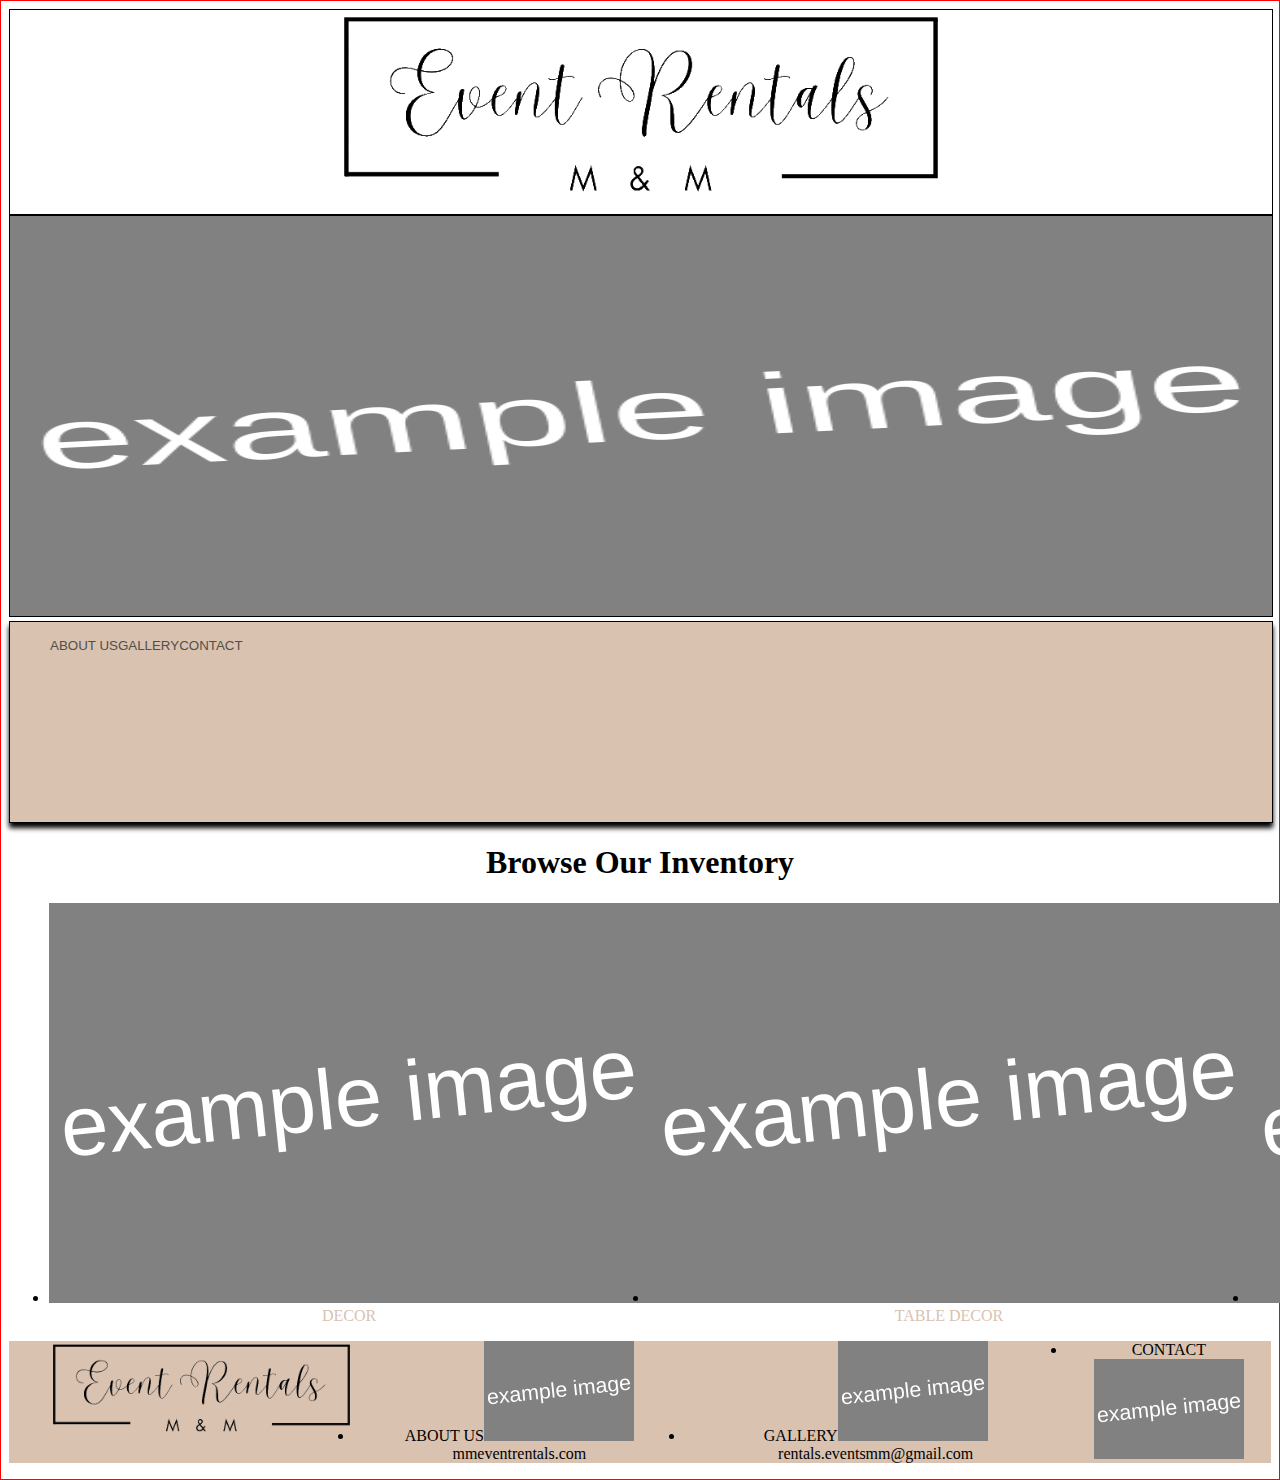
==== index.html @ f5fb56cb "z" ====
<!DOCTYPE html>
<html>
    <head>
        <title>MM Event Rentals</title>
        <link href = "style.css" rel = "stylesheet">
        <script src="jscontrol.js"></script>
        <link rel="icon" href="logo.png" type="image/icon type">
    </head>

    <div id="header1">
        <img src="logo.png">
    </div>
    <div id="header2">
        <img src="example.png">
    </div>
    <div id="header3">
        <ul>
            <button>ABOUT US</button>
            <button>GALLERY</button>
            <button>CONTACT</button>
        </ul>
    </div>

    <body>
        <h1>Browse Our Inventory</h1>
        <ul>
            <li>
                <img src="example.png">
                <label>DECOR</label>
            </li>
            <li>
                <img src="example.png">
                <label>TABLE DECOR</label>
            </li>
            <li>
                <img src="example.png">
                <label>ARCHES</label>
            </li>
            <li>
                <img src="example.png">
                <label>SIGNS & EASELS</label>
            </li>
            <li>
                <img src="example.png">
                <label>TABLES</label>
            </li>
            <li>
                <img src="example.png">
                <label>LINENS</label>
            </li>
        </ul>
    </body>

    <footer>
        <ul>
            <img src="logo.png">
            <li><label>ABOUT US</label><img src="example.png"><label>mmeventrentals.com</label></li>
            <li><label>GALLERY</label><img src="example.png"><label>rentals.eventsmm@gmail.com</label></li>
            <li><label>CONTACT</label><img src="example.png"></li>
        </ul>
    </footer>
</html>
---- style.css ----
html {
    padding: 0;
    margin: 0;
    border: 1px solid red;
    text-align: center;
}
#header1 {
    width: 100%;
    background-color: white;
    border: 1px solid black;
}
#header1 img {
    width: auto;
    height: 200px;
}
#header2 img {
    width: 100%;
    height: 400px;
    border: 1px solid black;
}
#header3 {
    background-color: #d9c2b0;
    color: #514f49;
    box-shadow: 0px 5px 5px black;
    height: 200px;
    width: 100%;
    border: 1px solid black;
}
#header3 button {
    background-color: transparent;
    border: 0px;
    color: #514f49;
    padding: 0;
    margin: 0;
}
body ul {
    display: flex;
}
body ul li label {
    color: #d9c2b0;
}
footer {
    color: black;
    background-color: #d9c2b0;
    padding: 0;
    margin: 0;
}
footer ul img {
    width: auto;
    height: 100px;
}
footer ul li label {
    color: black;
}
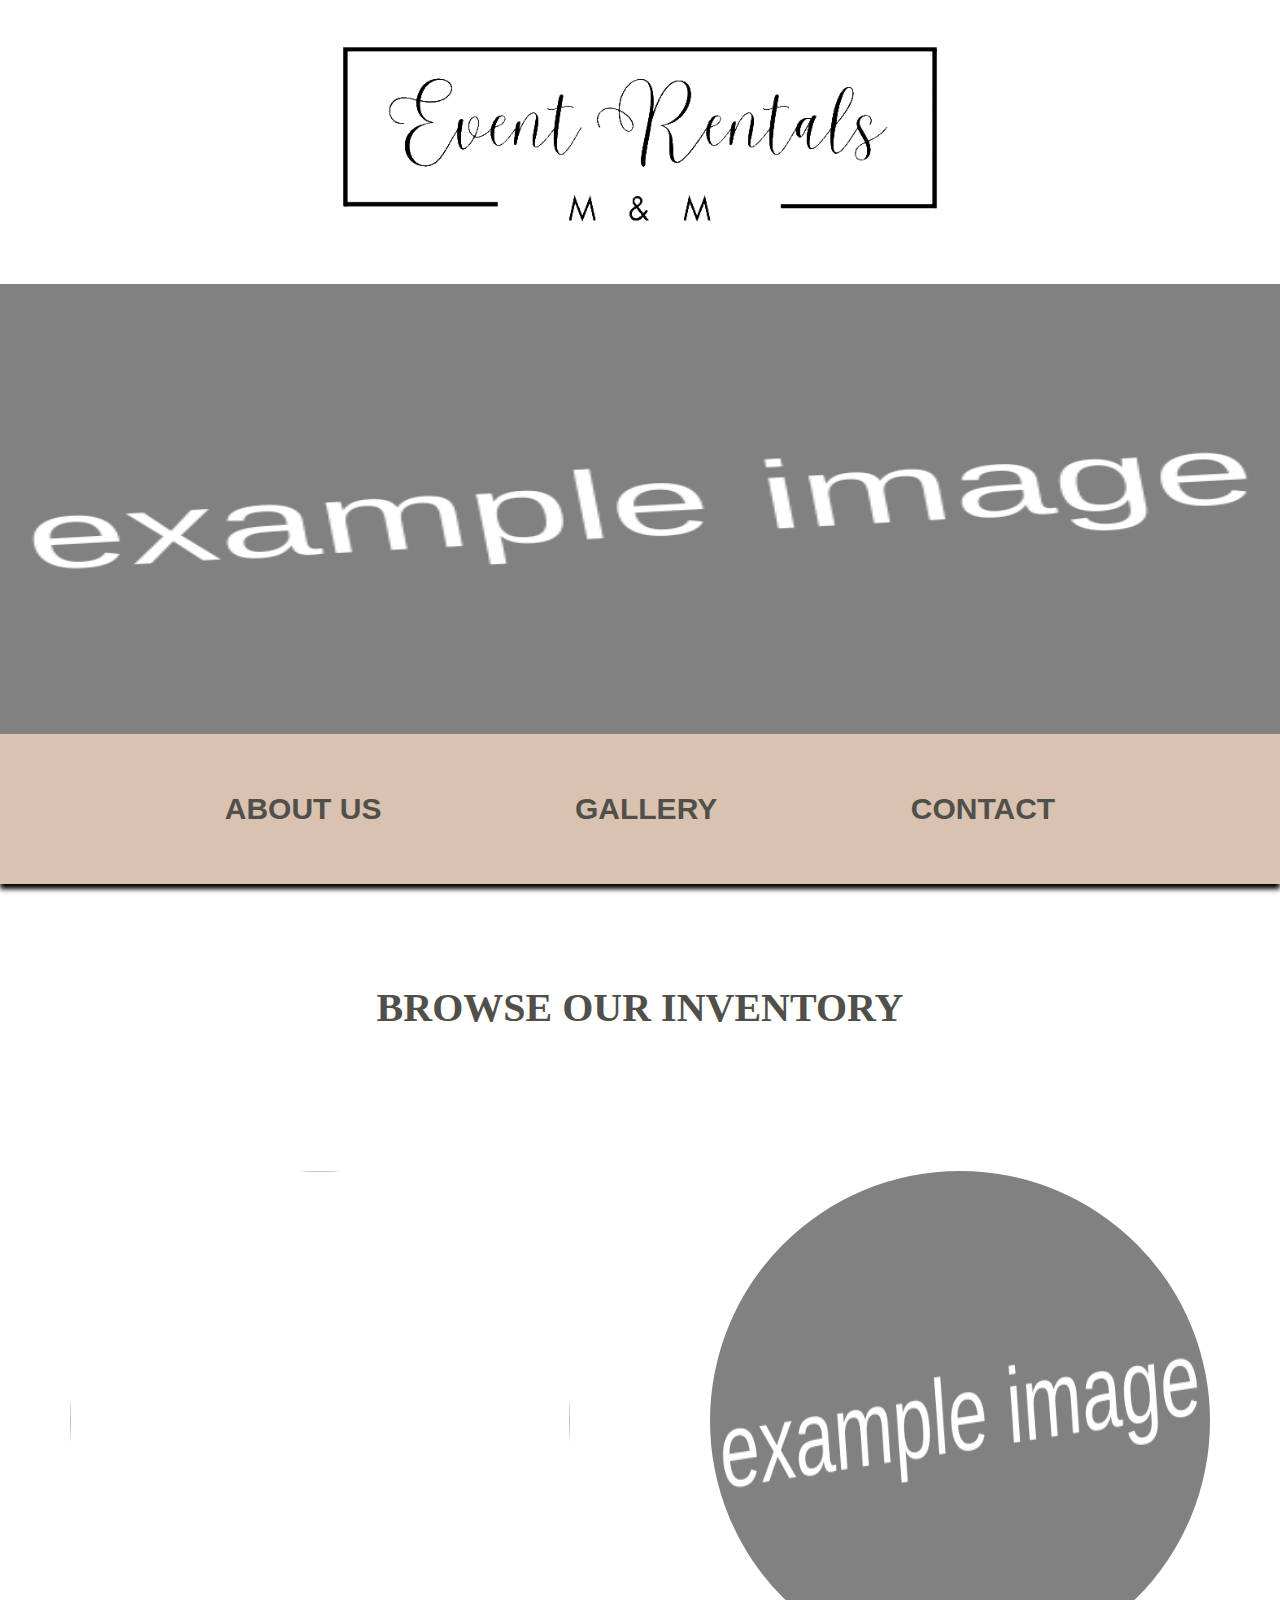
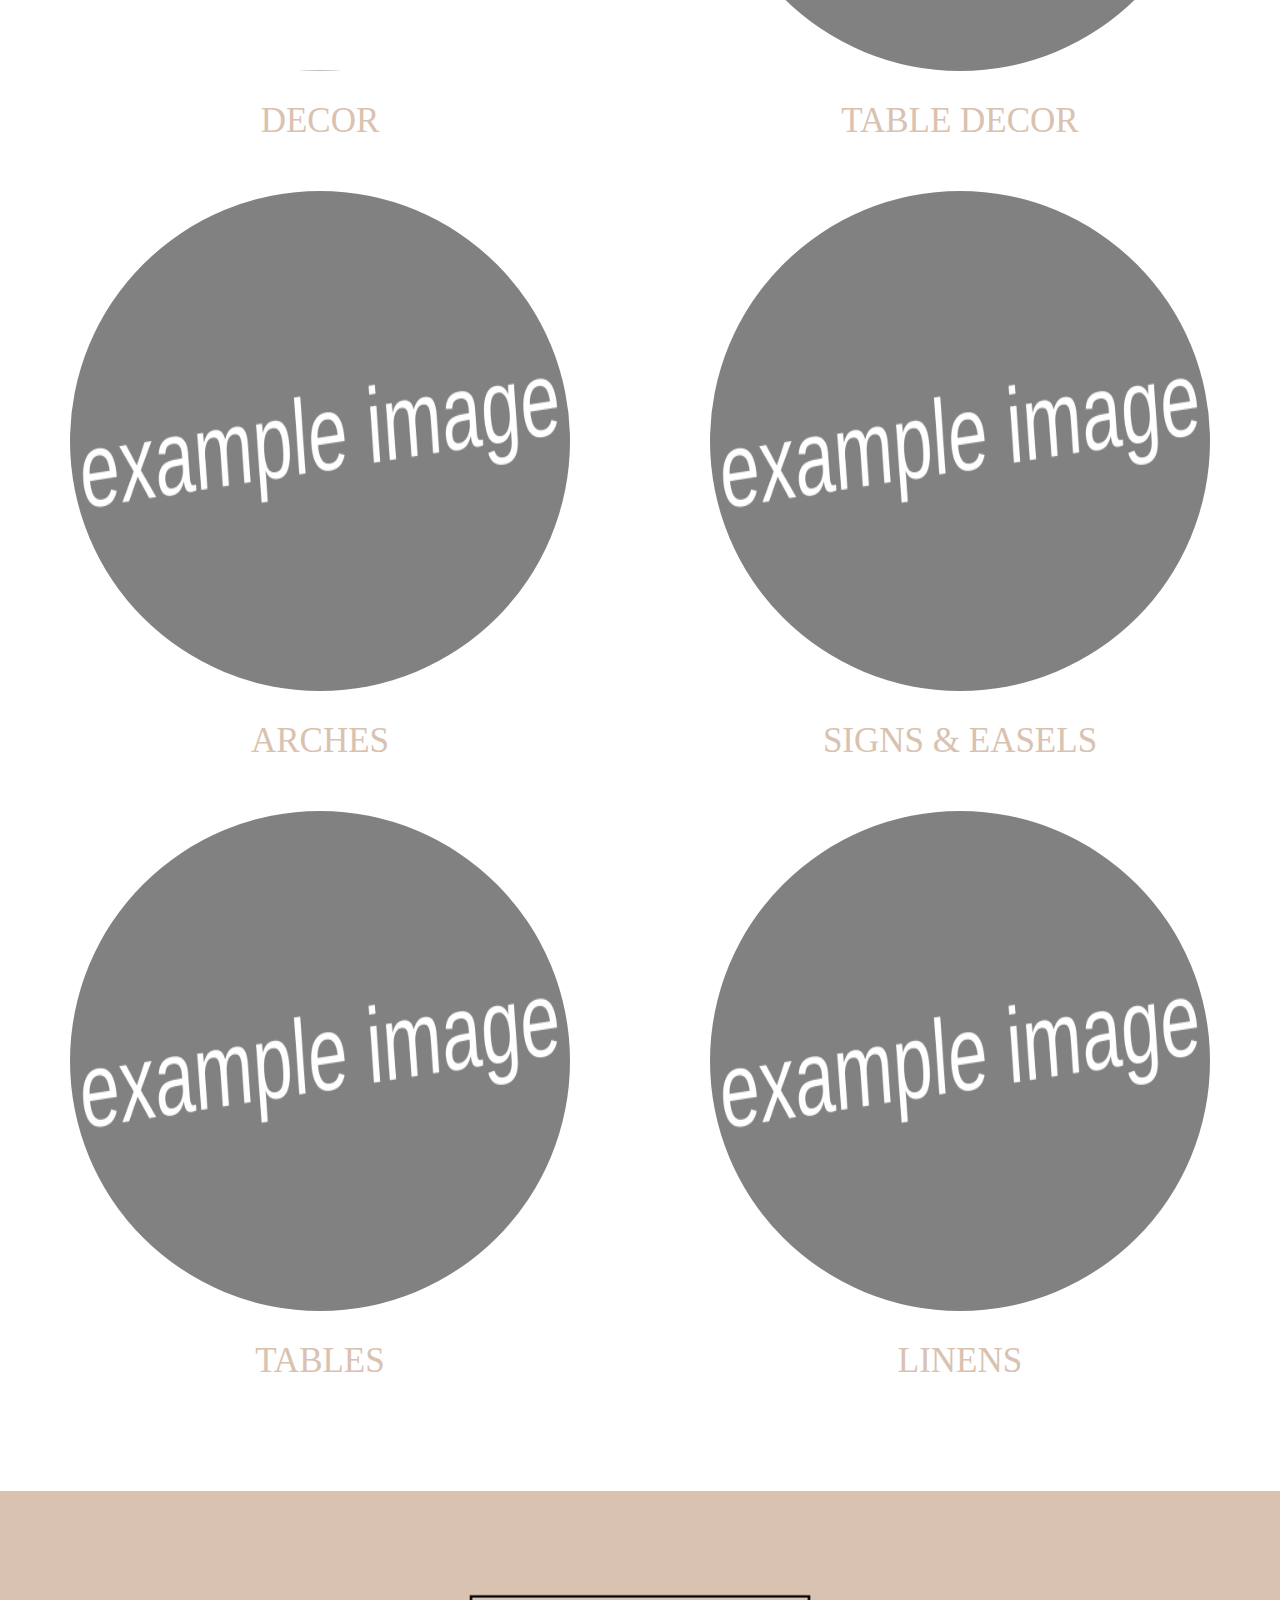
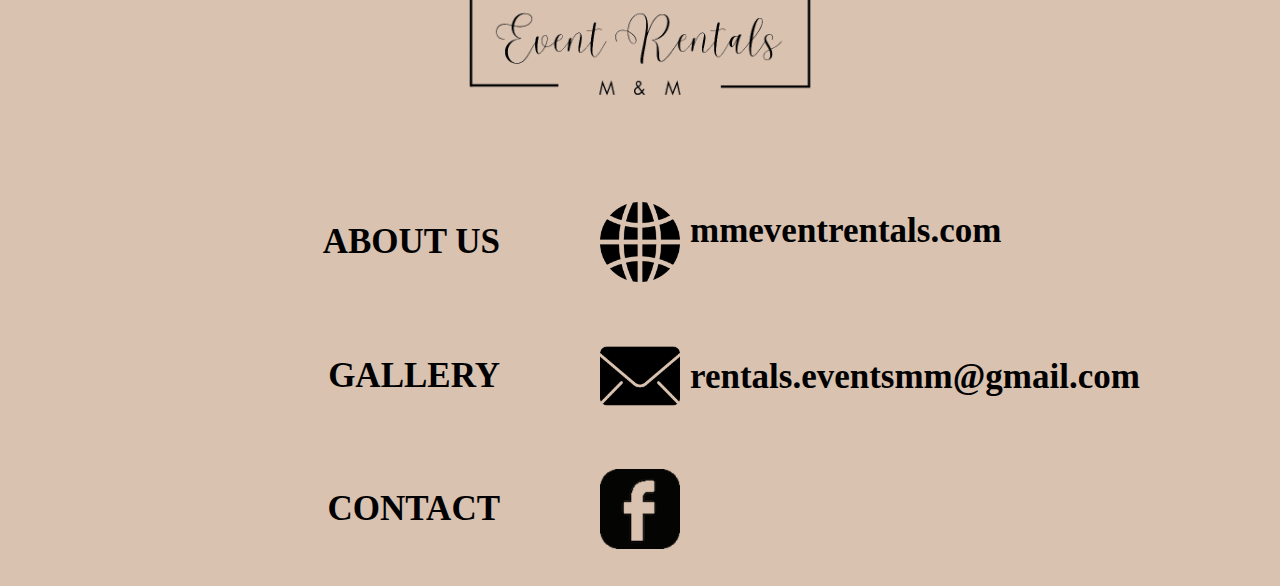
==== commit 05e0b681: "zz" ====
--- a/index.html
+++ b/index.html
@@ -22,10 +22,10 @@
     </div>
 
     <body>
-        <h1>Browse Our Inventory</h1>
+        <h1>BROWSE OUR INVENTORY</h1>
         <ul>
             <li>
-                <img src="example.png">
+                <img src="img1.png">
                 <label>DECOR</label>
             </li>
             <li>
@@ -54,9 +54,11 @@
     <footer>
         <ul>
             <img src="logo.png">
-            <li><label>ABOUT US</label><img src="example.png"><label>mmeventrentals.com</label></li>
-            <li><label>GALLERY</label><img src="example.png"><label>rentals.eventsmm@gmail.com</label></li>
-            <li><label>CONTACT</label><img src="example.png"></li>
+            <ul>
+                <li id="fli1"><label>ABOUT US</label><label>GALLERY</label><label>CONTACT</label></li>
+                <li id="fli2"><img src="webimage.png"><img src="emailimage.png"><img src="FBimage.png"></li>
+                <li id="fli3"><label>mmeventrentals.com</label><label>rentals.eventsmm@gmail.com</label><label></label></li>
+            </ul>
         </ul>
     </footer>
 </html>--- a/style.css
+++ b/style.css
@@ -1,43 +1,111 @@
+* {
+    margin: 0;
+    padding: 0;
+    cursor: default;
+    user-select: none;
+    -webkit-user-drag: none;
+}
 html {
     padding: 0;
     margin: 0;
-    border: 1px solid red;
     text-align: center;
+}
+h1 {
+    font-size: 40px;
 }
 #header1 {
     width: 100%;
     background-color: white;
-    border: 1px solid black;
 }
 #header1 img {
     width: auto;
     height: 200px;
+    cursor: pointer;
+    margin-top: 40px;
+    margin-bottom: 40px;
+}
+#header2 {
+    width: 100%;
+    height: 450px;
 }
 #header2 img {
     width: 100%;
-    height: 400px;
-    border: 1px solid black;
+    height: 100%;
 }
 #header3 {
     background-color: #d9c2b0;
     color: #514f49;
     box-shadow: 0px 5px 5px black;
-    height: 200px;
+    height: 150px;
     width: 100%;
-    border: 1px solid black;
+}
+#header3 ul {
+    display: flex;
+    margin: auto;
+    width: 80%;
+    height: 100%;
 }
 #header3 button {
     background-color: transparent;
     border: 0px;
     color: #514f49;
-    padding: 0;
-    margin: 0;
+    padding: 10px;
+    margin: auto;
+    vertical-align: middle;
+    width: auto;
+    height: auto;
+    font-size: 30px;
+    font-weight: bold;
+}
+#header3 button:hover {
+    cursor: pointer;
+}
+body h1 {
+    margin-top: 100px;
+    margin-bottom: 100px;
+    margin-left: auto;
+    margin-right: auto;
+    color: #514f49;
 }
 body ul {
+    display: grid;
+    grid-template-columns: repeat(2, 1fr);
+    margin-top: 10px;
+    margin-bottom: 100px;
+}
+body ul li {
     display: flex;
+    flex-direction: column;
+    margin-top: 10px;
+    margin-bottom: 10px;
+    margin-left: auto;
+    margin-right: auto;
+    width: 500px;
+    height: 600px;
+    user-select: none;
+    -webkit-user-drag: none;
+}
+body ul li:hover {
+    cursor: pointer;
+}
+body ul li img {
+    width: 500px;
+    height: 500px;
+    margin: auto;
+    user-select: none;
+    -webkit-user-drag: none;
+    border-radius: 100%;
+}
+body ul li img:hover {
+    cursor: pointer;
 }
 body ul li label {
     color: #d9c2b0;
+    font-size: 35px;
+    user-select: none;
+}
+body ul li label:hover {
+    cursor: pointer;
 }
 footer {
     color: black;
@@ -45,10 +113,71 @@
     padding: 0;
     margin: 0;
 }
+footer ul {
+    display: flex;
+    flex-direction: column;
+    margin-bottom: 0;
+}
+footer ul ul {
+    display: flex;
+    flex-direction: row;
+    width: auto;
+    margin-left: auto;
+    margin-right: auto;
+}
 footer ul img {
-    width: auto;
-    height: 100px;
+    width: 350px;
+    height: auto;
+    margin: auto;
+    margin-top: 100px;
+    margin-bottom: 50px;
+}
+footer ul img:hover {
+    cursor: pointer;
+}
+footer ul li {
+    display: flex;
+    flex-direction: column;
+    width: 30%;
+    margin-left: 0;
+    margin-right: 0;
+    height: 400px;
+    margin-top: 10px;
+    margin-bottom: 10px;
+}
+footer ul li:hover {
+    cursor: default;
+}
+footer ul li img {
+    width: 80px;
+    height: 80px;
+    border-radius: 0;
+}
+footer ul li img:hover {
+    cursor: default;
 }
 footer ul li label {
     color: black;
+    font-size: 35px;
+    font-weight: bold;
+    margin: auto;
+}
+footer ul li label:hover {
+    cursor: default;
+}
+#fli2 {
+    width: auto;
+}
+#fli1 {
+    width: 500px;
+}
+#fli1 label {
+    margin-right: 100px;
+}
+#fli3 {
+    width: 500px;
+}
+#fli3 label {
+    margin-left: 10px;
+    margin-top: 35px;
 }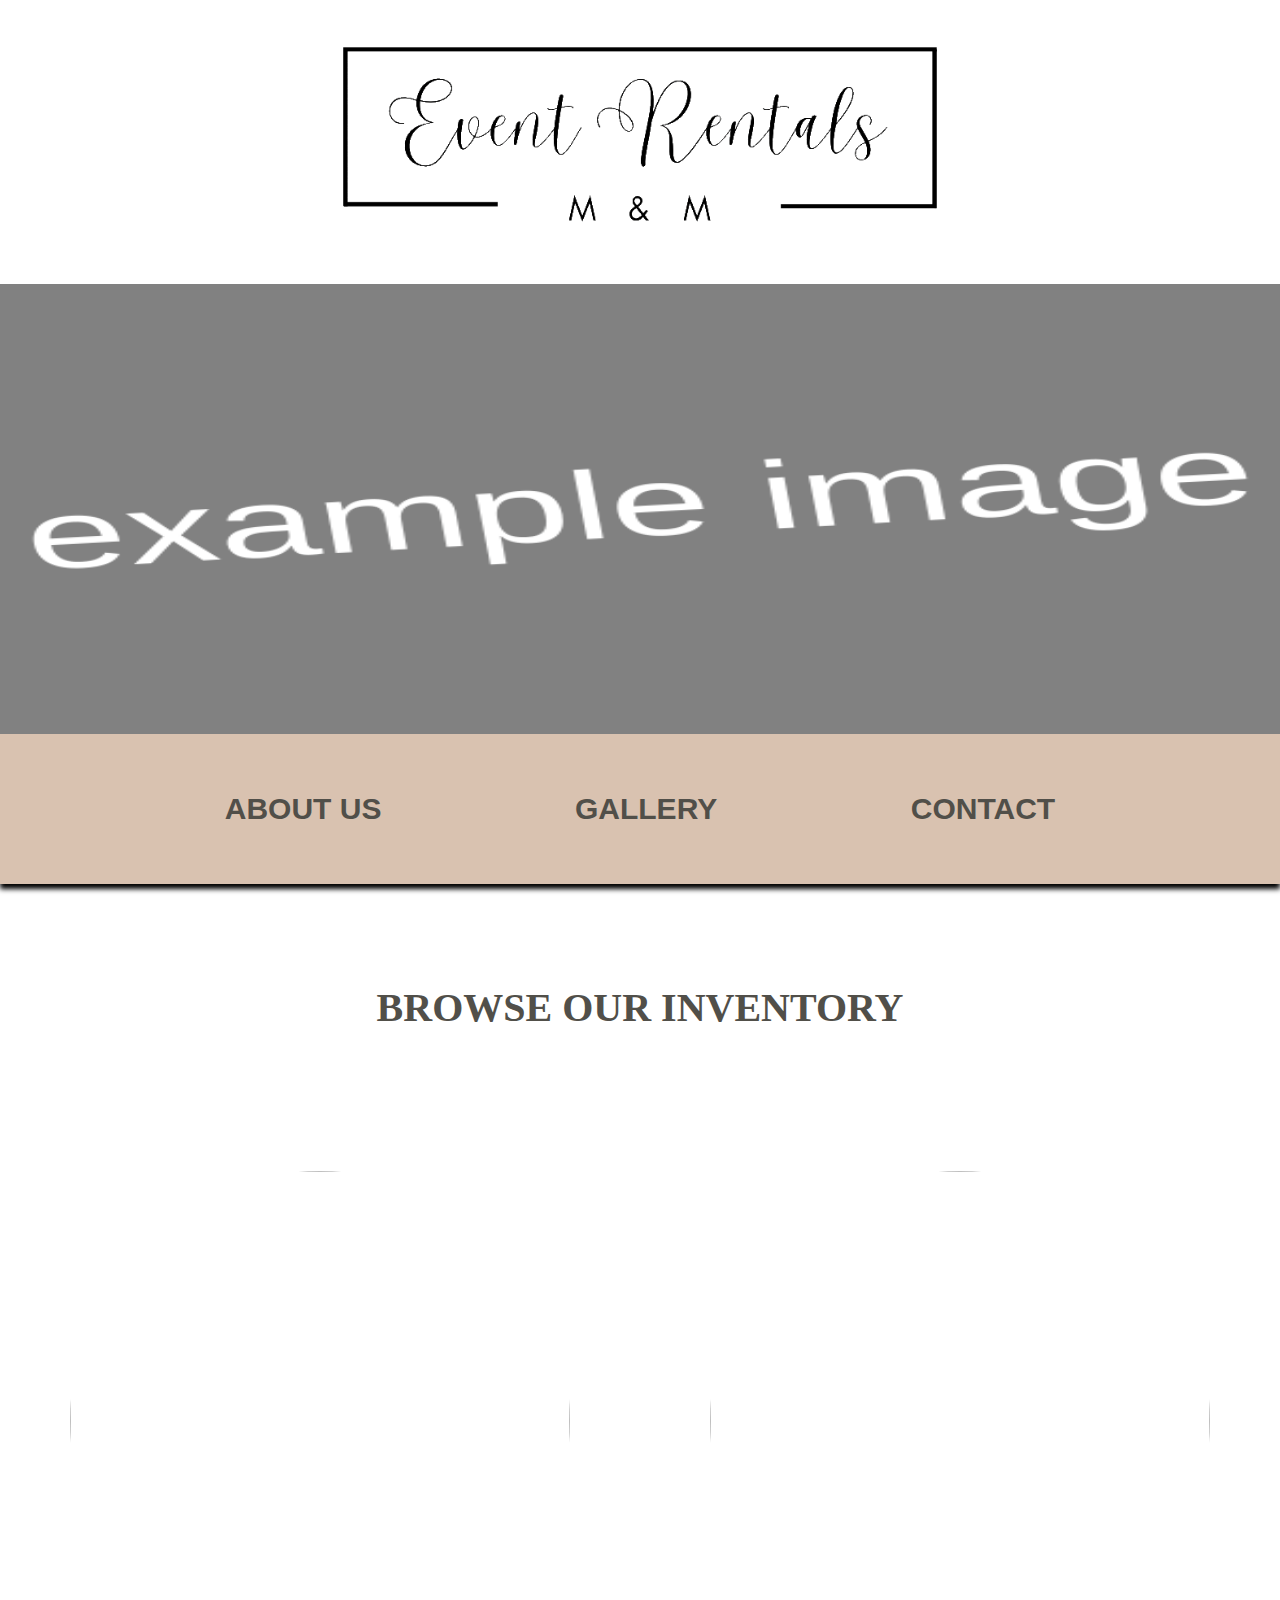
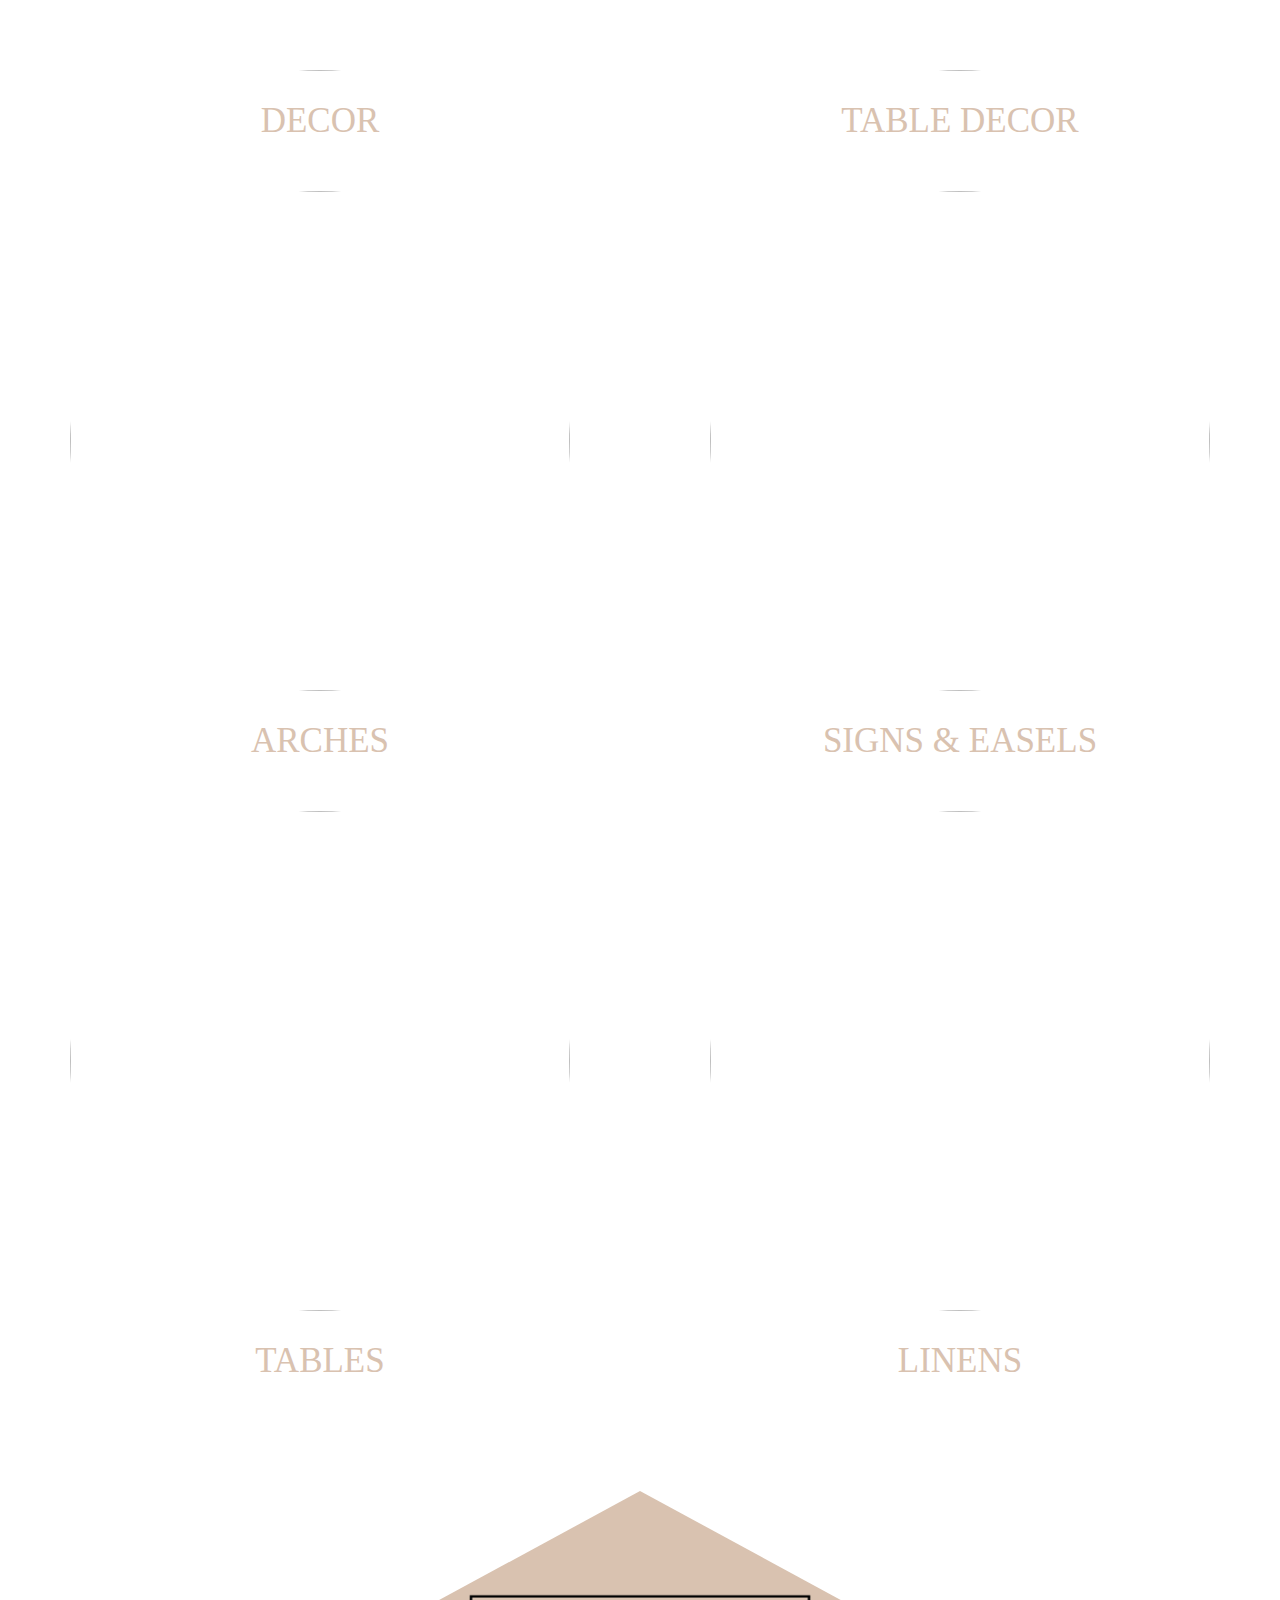
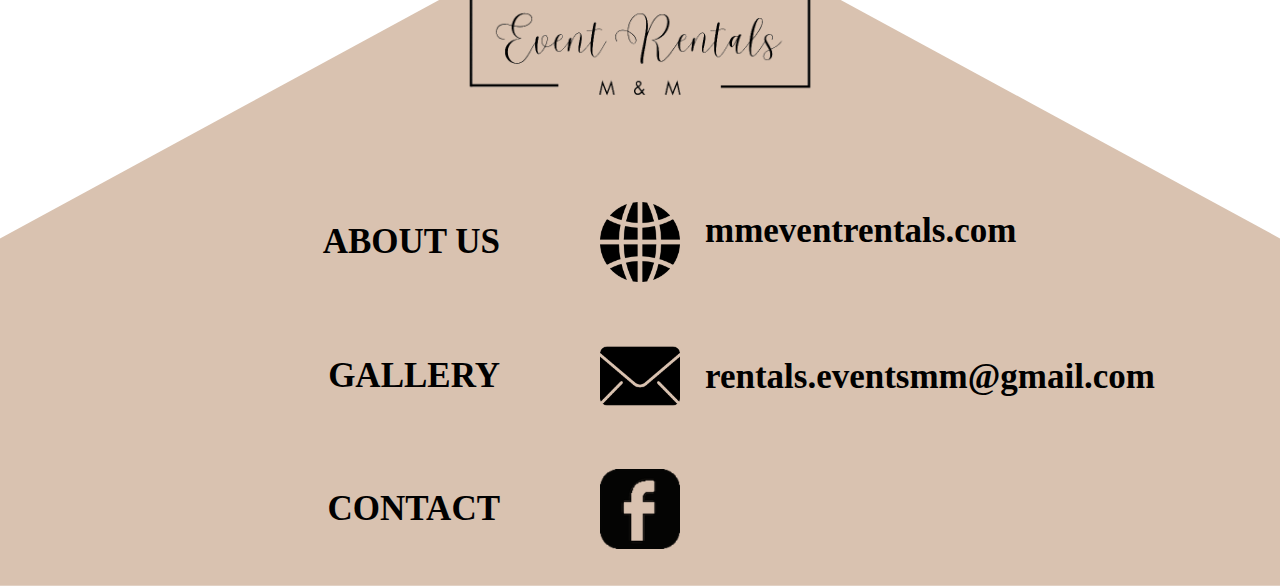
==== commit 51fe50b5: "z" ====
--- a/index.html
+++ b/index.html
@@ -25,27 +25,27 @@
         <h1>BROWSE OUR INVENTORY</h1>
         <ul>
             <li>
-                <img src="img1.png">
+                <img src="decor.png">
                 <label>DECOR</label>
             </li>
             <li>
-                <img src="example.png">
+                <img src="table.png">
                 <label>TABLE DECOR</label>
             </li>
             <li>
-                <img src="example.png">
+                <img src="arches.png">
                 <label>ARCHES</label>
             </li>
             <li>
-                <img src="example.png">
+                <img src="signs.png">
                 <label>SIGNS & EASELS</label>
             </li>
             <li>
-                <img src="example.png">
+                <img src="tables.png">
                 <label>TABLES</label>
             </li>
             <li>
-                <img src="example.png">
+                <img src="linens.png">
                 <label>LINENS</label>
             </li>
         </ul>
--- a/style.css
+++ b/style.css
@@ -112,6 +112,7 @@
     background-color: #d9c2b0;
     padding: 0;
     margin: 0;
+    clip-path: polygon(50% 0%, 0% 50%, 0% 100%, 100% 100%, 100% 50%);
 }
 footer ul {
     display: flex;
@@ -178,6 +179,6 @@
     width: 500px;
 }
 #fli3 label {
-    margin-left: 10px;
+    margin-left: 25px;
     margin-top: 35px;
 }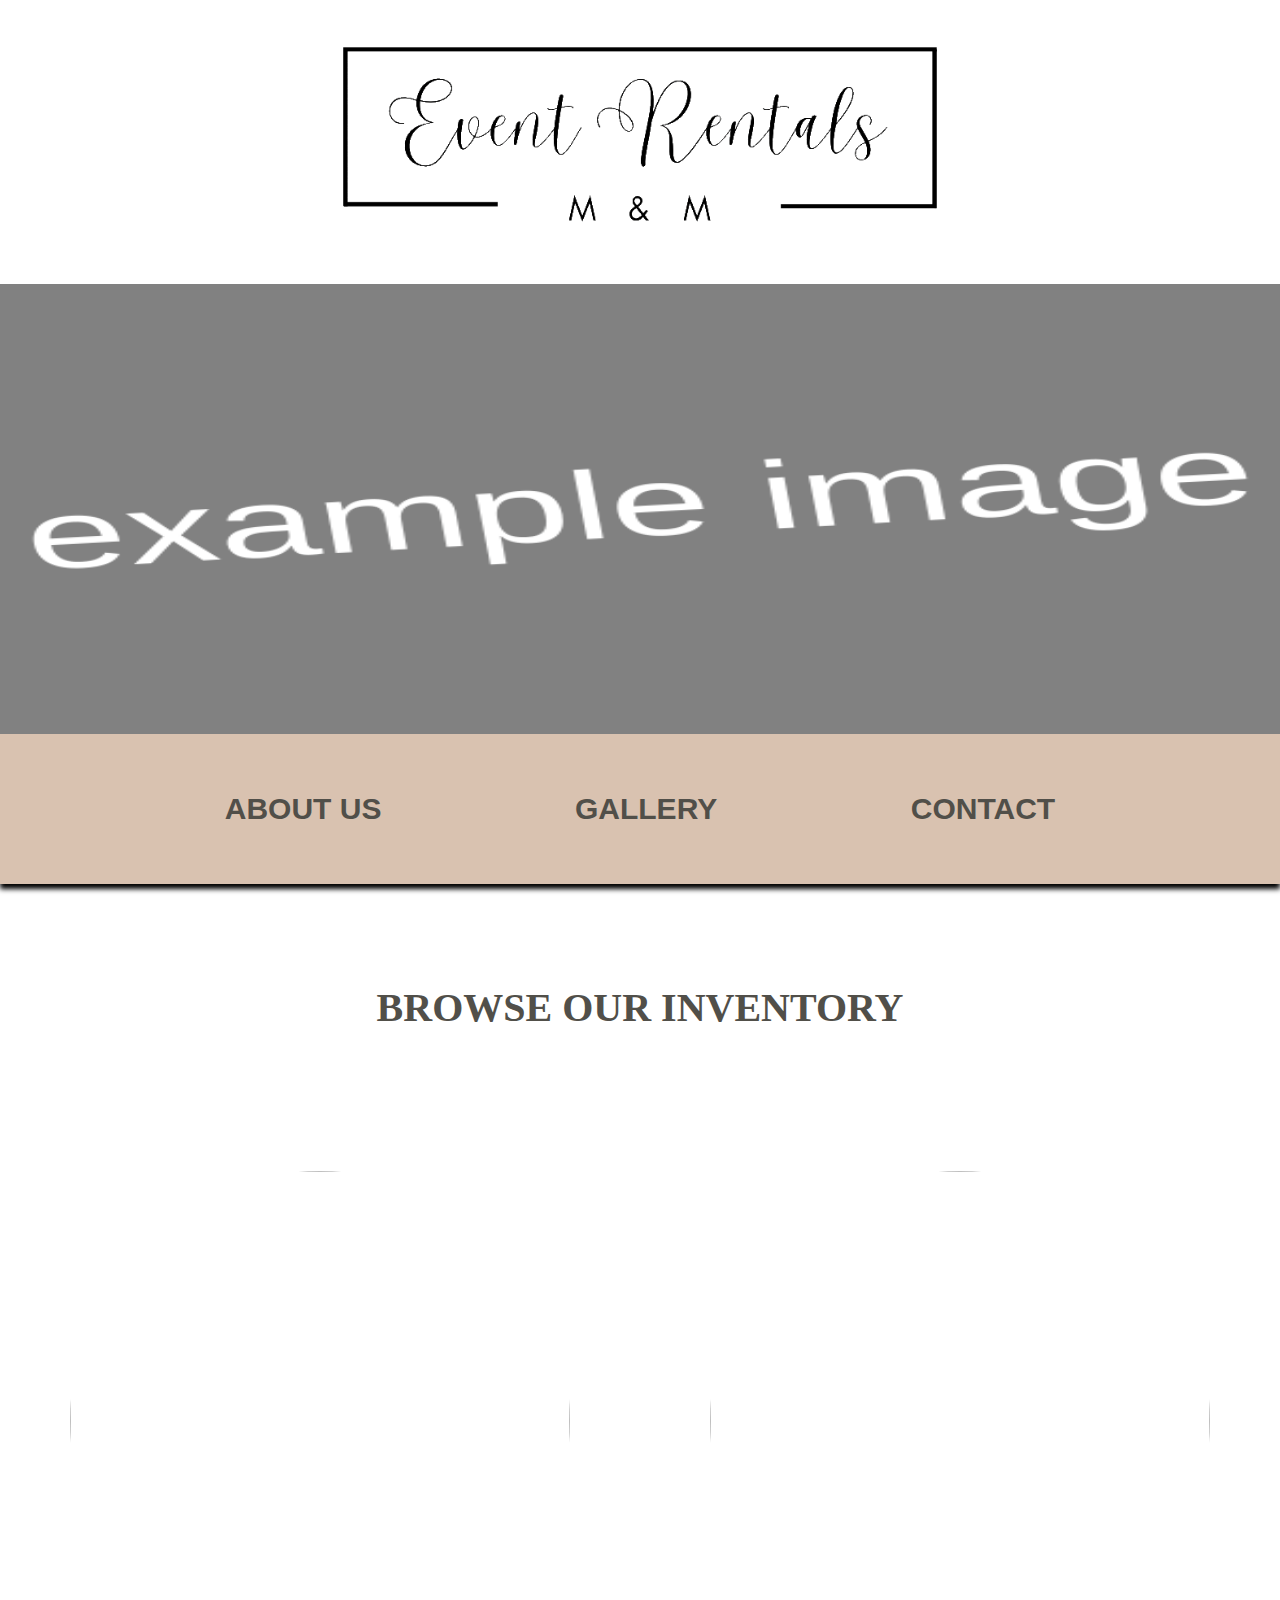
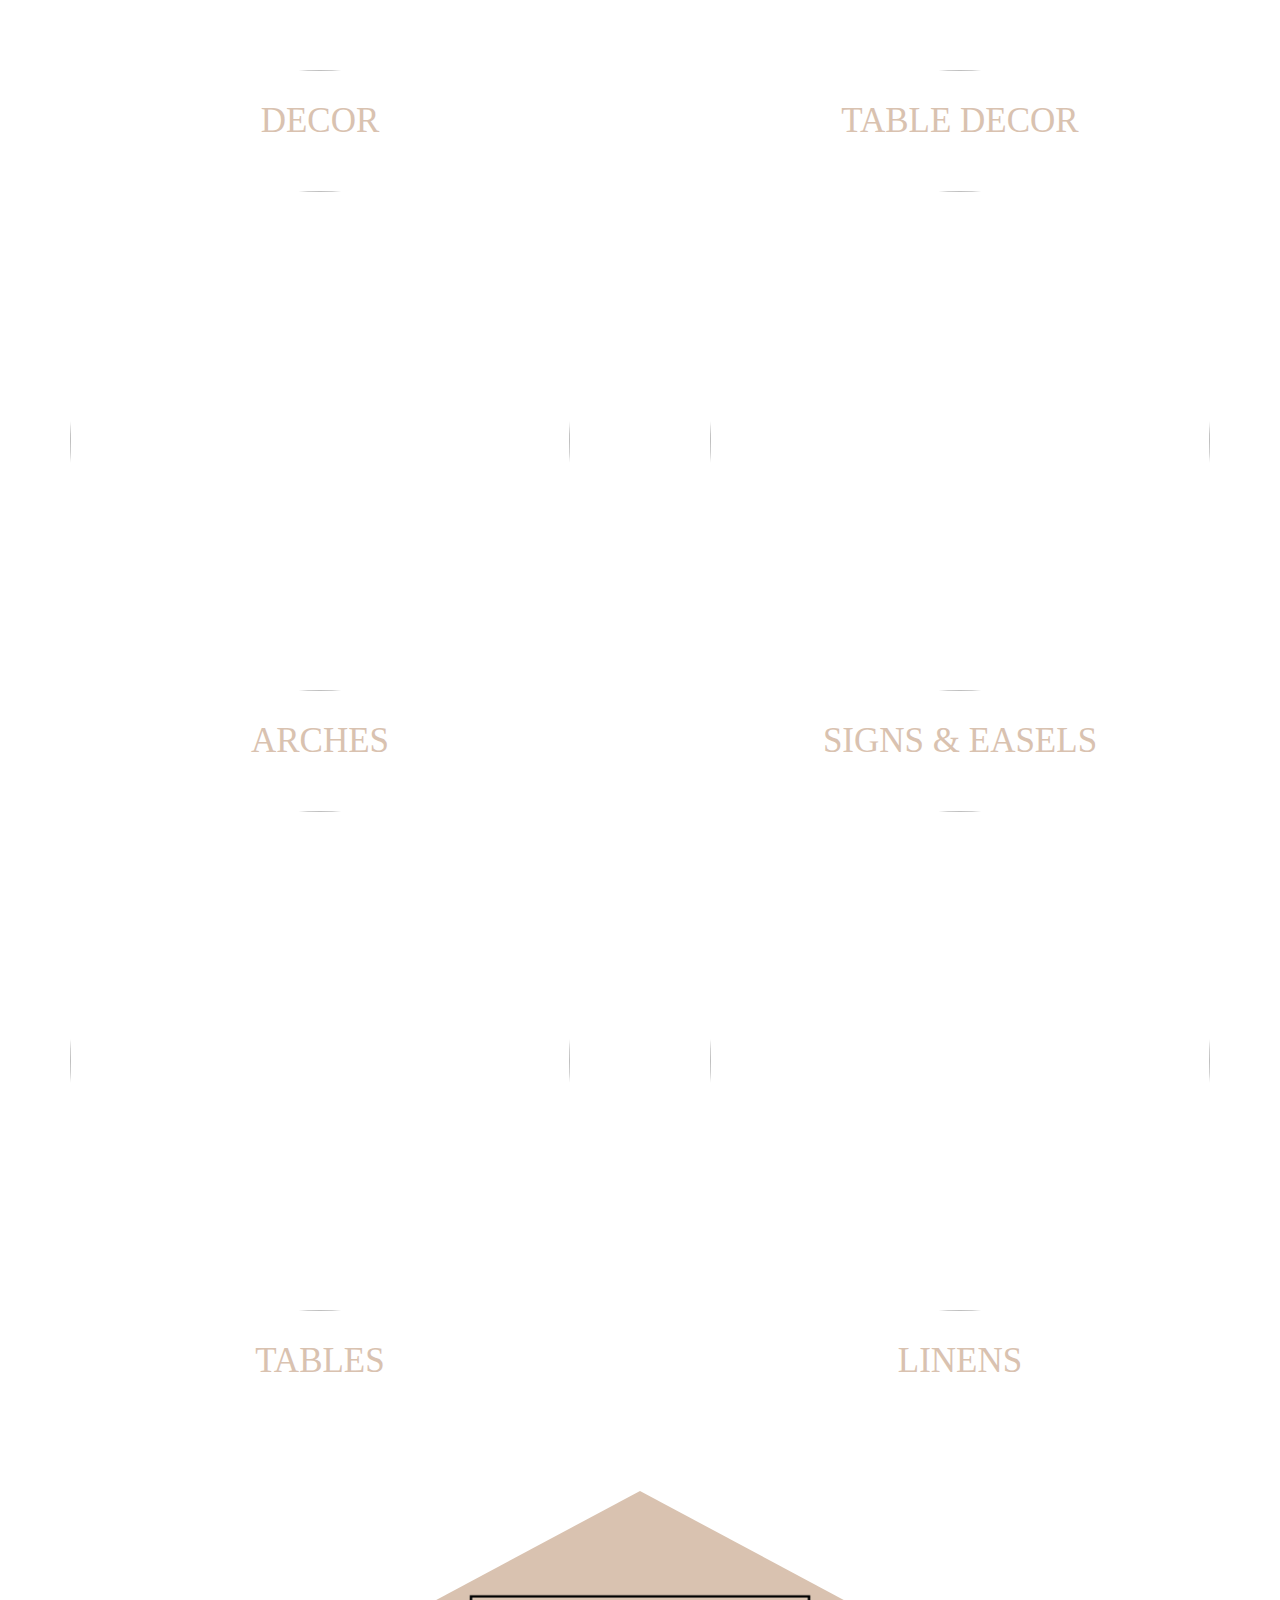
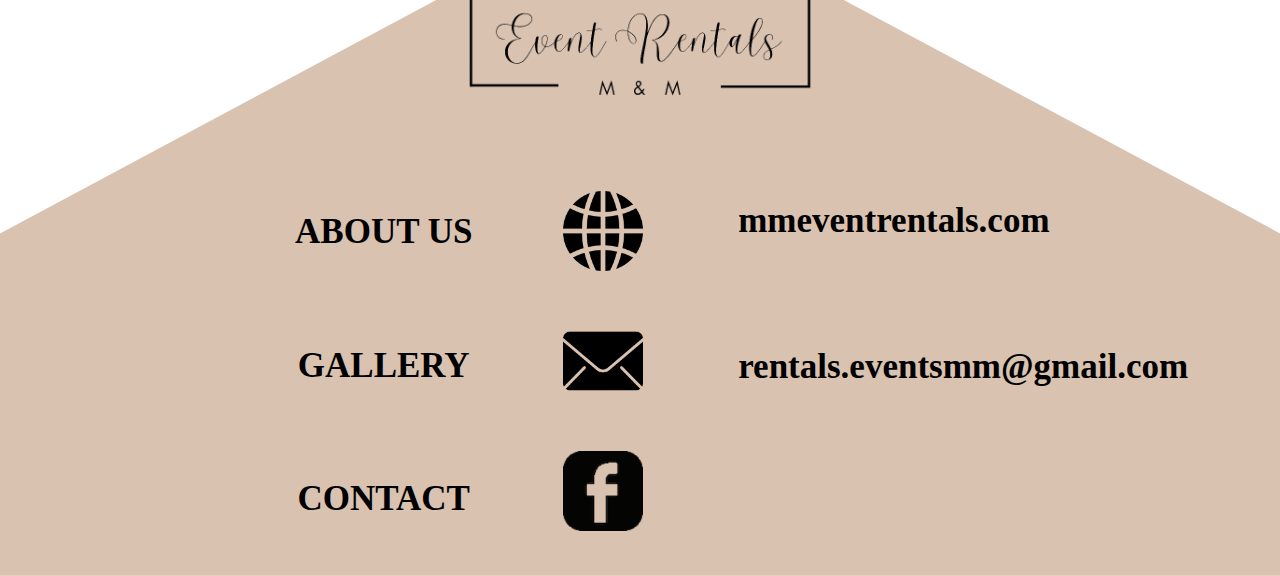
==== commit e8217473: "z" ====
--- a/index.html
+++ b/index.html
@@ -21,7 +21,7 @@
         </ul>
     </div>
 
-    <body>
+    <div id="indexbody">
         <h1>BROWSE OUR INVENTORY</h1>
         <ul>
             <li>
@@ -49,9 +49,9 @@
                 <label>LINENS</label>
             </li>
         </ul>
-    </body>
+    </div>
 
-    <footer>
+    <div id="footer">
         <ul>
             <img src="logo.png">
             <ul>
@@ -60,5 +60,5 @@
                 <li id="fli3"><label>mmeventrentals.com</label><label>rentals.eventsmm@gmail.com</label><label></label></li>
             </ul>
         </ul>
-    </footer>
+    </div>
 </html>--- a/style.css
+++ b/style.css
@@ -60,20 +60,33 @@
 #header3 button:hover {
     cursor: pointer;
 }
-body h1 {
+#indexbody h1 {
     margin-top: 100px;
     margin-bottom: 100px;
     margin-left: auto;
     margin-right: auto;
     color: #514f49;
 }
-body ul {
+#indexbody ul {
     display: grid;
     grid-template-columns: repeat(2, 1fr);
     margin-top: 10px;
     margin-bottom: 100px;
 }
-body ul li {
+#decor ul {
+    display: flex;
+    border: 1px solid black;
+}
+#decor ul li {
+    width: 300px;
+    height: 400px;
+    border: 1px solid black;
+}
+#decor ul li img {
+    width: 300px;
+    height: 300px;
+}
+#indexbody ul li {
     display: flex;
     flex-direction: column;
     margin-top: 10px;
@@ -85,10 +98,10 @@
     user-select: none;
     -webkit-user-drag: none;
 }
-body ul li:hover {
-    cursor: pointer;
-}
-body ul li img {
+#indexbody ul li:hover {
+    cursor: pointer;
+}
+#indexbody ul li img {
     width: 500px;
     height: 500px;
     margin: auto;
@@ -96,47 +109,47 @@
     -webkit-user-drag: none;
     border-radius: 100%;
 }
-body ul li img:hover {
-    cursor: pointer;
-}
-body ul li label {
+#indexbody ul li img:hover {
+    cursor: pointer;
+}
+#indexbody ul li label {
     color: #d9c2b0;
     font-size: 35px;
     user-select: none;
 }
-body ul li label:hover {
-    cursor: pointer;
-}
-footer {
+#indexbody ul li label:hover {
+    cursor: pointer;
+}
+#footer {
     color: black;
     background-color: #d9c2b0;
     padding: 0;
     margin: 0;
     clip-path: polygon(50% 0%, 0% 50%, 0% 100%, 100% 100%, 100% 50%);
 }
-footer ul {
+#footer ul {
     display: flex;
     flex-direction: column;
     margin-bottom: 0;
 }
-footer ul ul {
+#footer ul ul {
     display: flex;
     flex-direction: row;
     width: auto;
     margin-left: auto;
     margin-right: auto;
 }
-footer ul img {
+#footer ul img {
     width: 350px;
     height: auto;
     margin: auto;
     margin-top: 100px;
     margin-bottom: 50px;
 }
-footer ul img:hover {
-    cursor: pointer;
-}
-footer ul li {
+#footer ul img:hover {
+    cursor: pointer;
+}
+#footer ul li {
     display: flex;
     flex-direction: column;
     width: 30%;
@@ -146,24 +159,25 @@
     margin-top: 10px;
     margin-bottom: 10px;
 }
-footer ul li:hover {
-    cursor: default;
-}
-footer ul li img {
+#footer ul li:hover {
+    cursor: default;
+}
+#footer ul ul li img {
     width: 80px;
     height: 80px;
     border-radius: 0;
-}
-footer ul li img:hover {
-    cursor: default;
-}
-footer ul li label {
+    margin-top: 25px;
+    margin-bottom: 25px;
+}
+#footer ul li img:hover {
+    cursor: default;
+}
+#footer ul li label {
     color: black;
     font-size: 35px;
     font-weight: bold;
-    margin: auto;
-}
-footer ul li label:hover {
+}
+#footer ul li label:hover {
     cursor: default;
 }
 #fli2 {
@@ -174,11 +188,13 @@
 }
 #fli1 label {
     margin-right: 100px;
+    margin: auto;
 }
 #fli3 {
     width: 500px;
 }
 #fli3 label {
+    margin: auto;
     margin-left: 25px;
     margin-top: 35px;
 }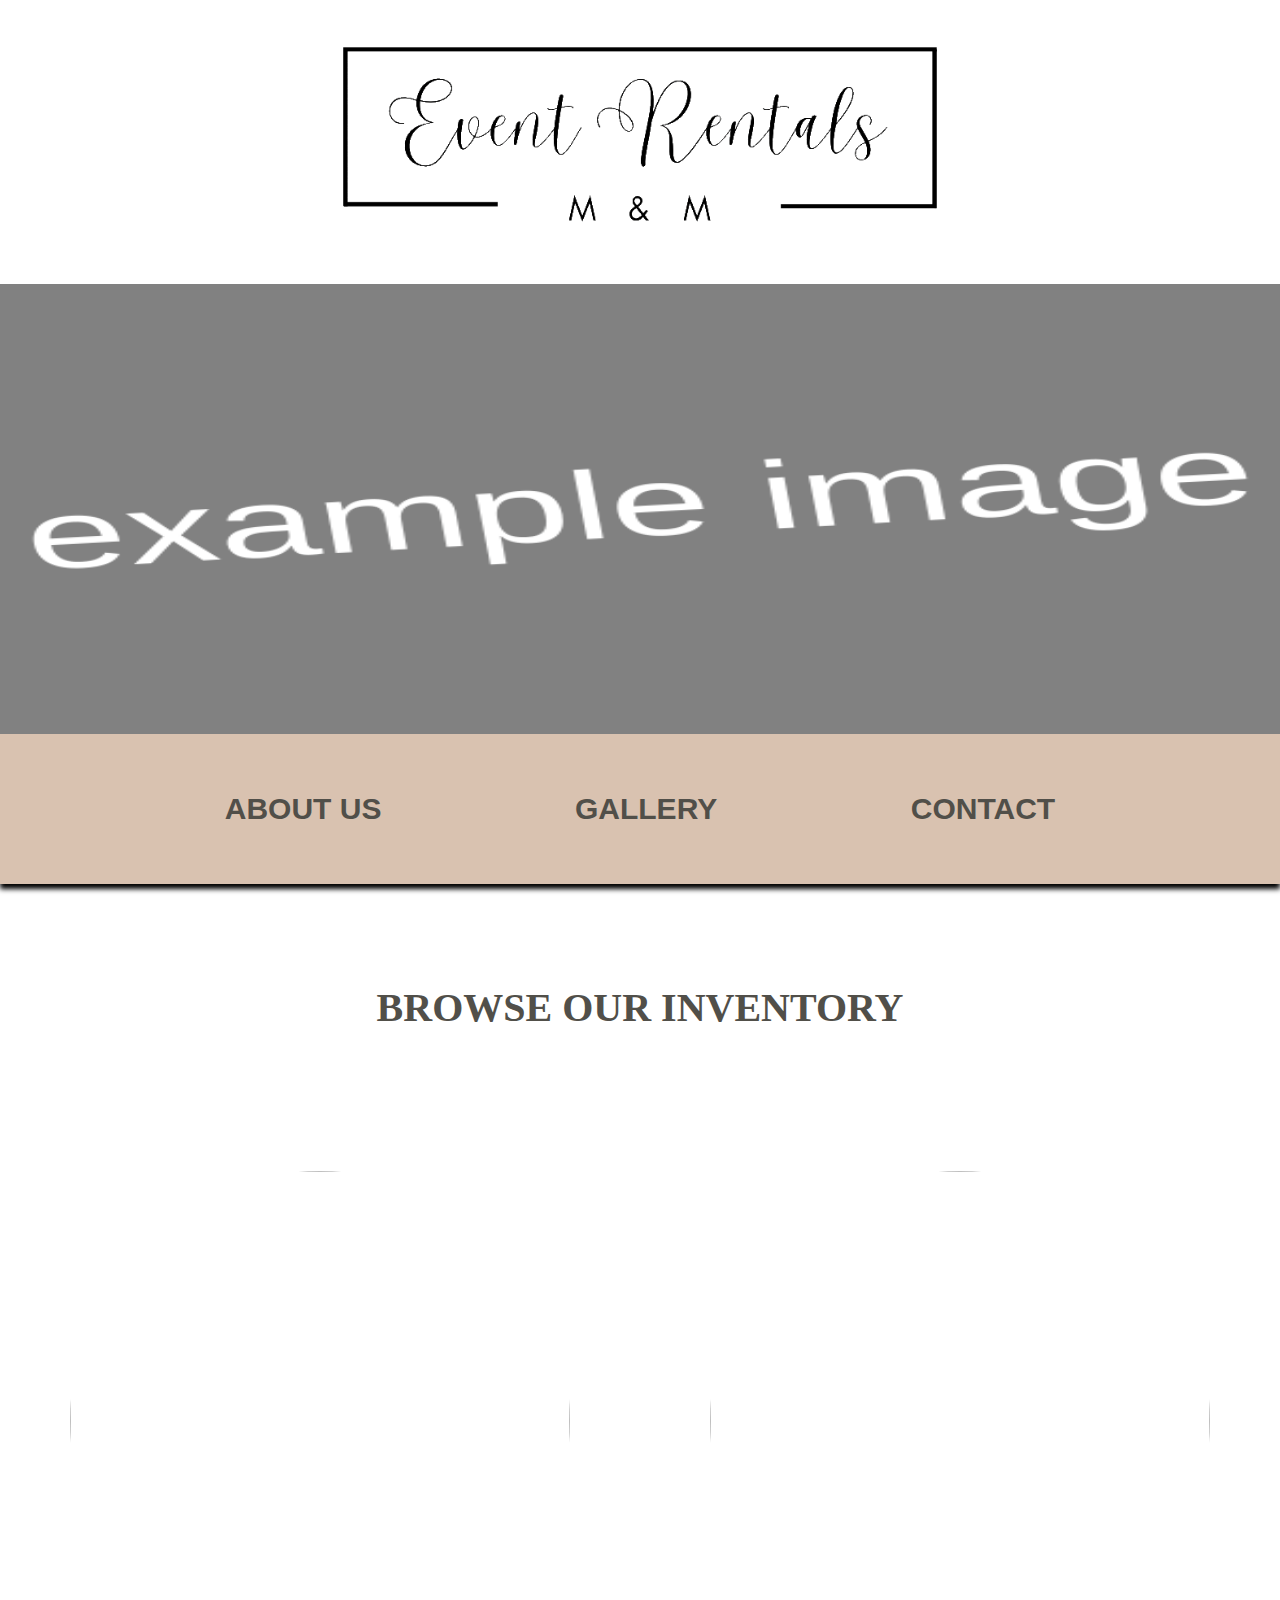
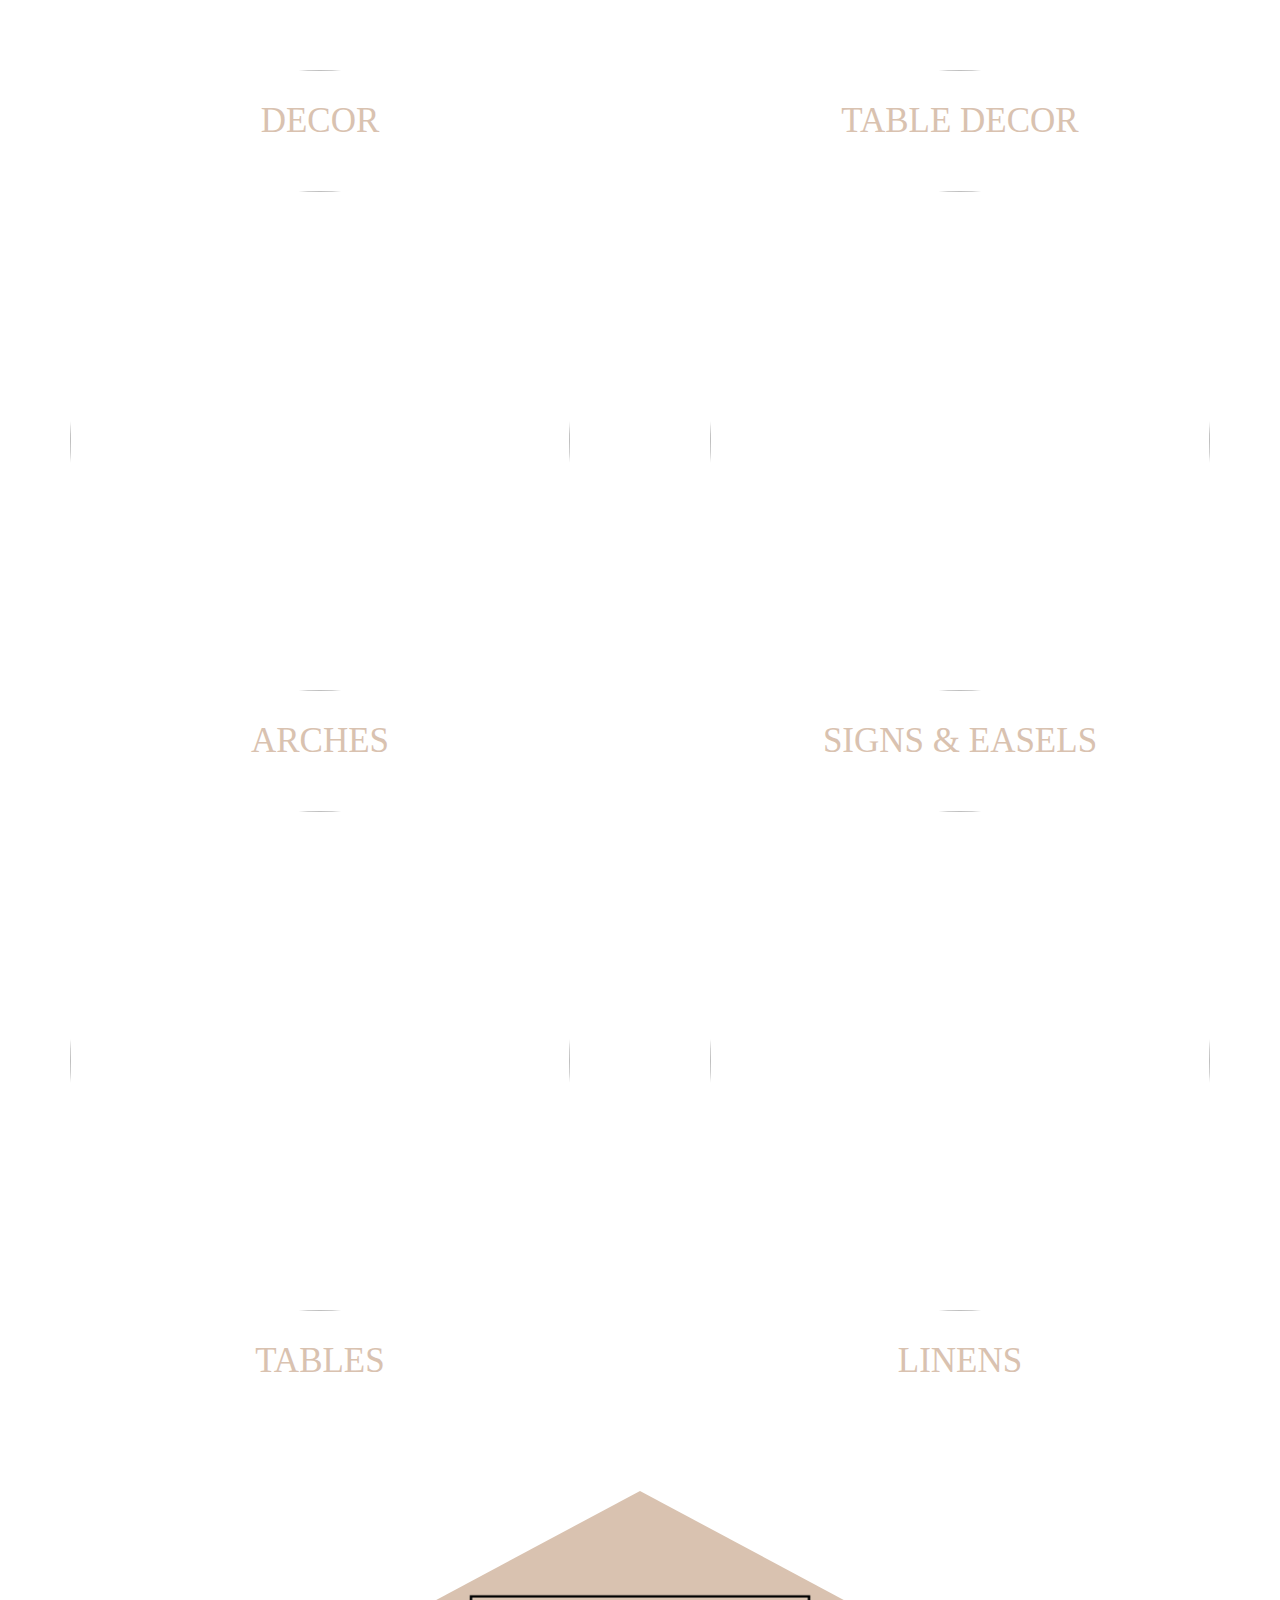
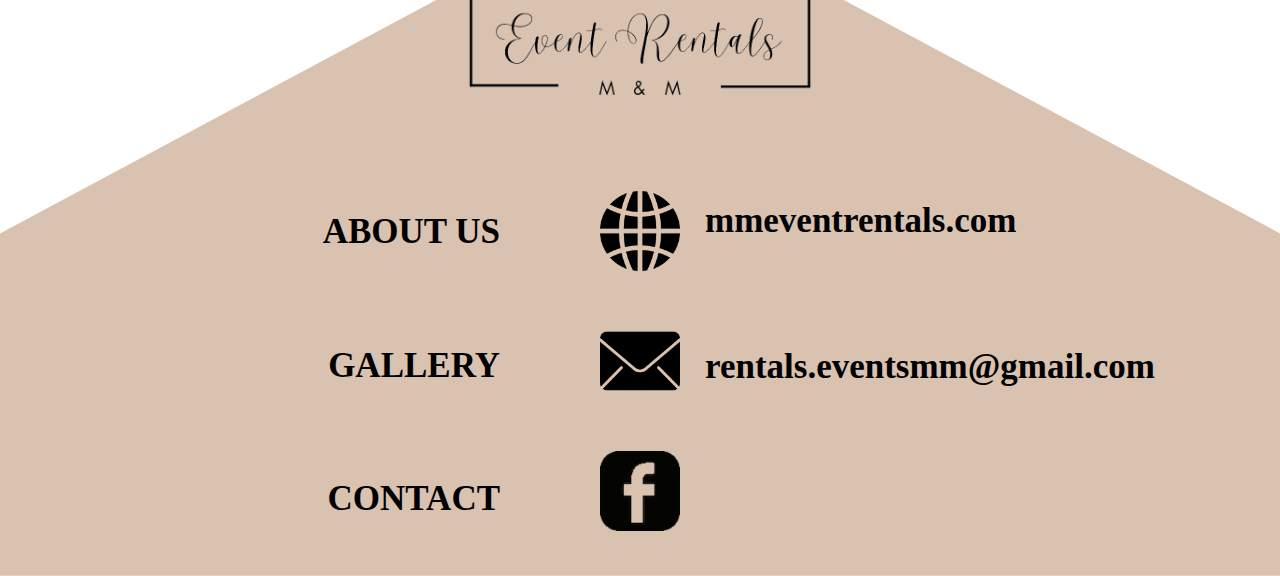
==== commit f272e1b5: "z" ====
--- a/index.html
+++ b/index.html
@@ -8,43 +8,43 @@
     </head>
 
     <div id="header1">
-        <img src="logo.png">
+        <img src="logo.png" onclick="indexload()">
     </div>
     <div id="header2">
         <img src="example.png">
     </div>
     <div id="header3">
         <ul>
-            <button>ABOUT US</button>
-            <button>GALLERY</button>
-            <button>CONTACT</button>
+            <button onclick="aboutusload()">ABOUT US</button>
+            <button onclick="galleryload()">GALLERY</button>
+            <button onclick="contactload()">CONTACT</button>
         </ul>
     </div>
 
     <div id="indexbody">
         <h1>BROWSE OUR INVENTORY</h1>
         <ul>
-            <li>
+            <li onclick="decorload()">
                 <img src="decor.png">
                 <label>DECOR</label>
             </li>
-            <li>
+            <li onclick="tabledecorload()">
                 <img src="table.png">
                 <label>TABLE DECOR</label>
             </li>
-            <li>
+            <li onclick="archesload()">
                 <img src="arches.png">
                 <label>ARCHES</label>
             </li>
-            <li>
+            <li onclick="signsload()">
                 <img src="signs.png">
                 <label>SIGNS & EASELS</label>
             </li>
-            <li>
+            <li onclick="tablesload()">
                 <img src="tables.png">
                 <label>TABLES</label>
             </li>
-            <li>
+            <li onclick="linensload()">
                 <img src="linens.png">
                 <label>LINENS</label>
             </li>
@@ -53,9 +53,9 @@
 
     <div id="footer">
         <ul>
-            <img src="logo.png">
+            <img src="logo.png" onclick="indexload()">
             <ul>
-                <li id="fli1"><label>ABOUT US</label><label>GALLERY</label><label>CONTACT</label></li>
+                <li id="fli1"><label onclick="aboutusload()">ABOUT US</label><label onclick="galleryload()">GALLERY</label><label onclick="contactload()">CONTACT</label></li>
                 <li id="fli2"><img src="webimage.png"><img src="emailimage.png"><img src="FBimage.png"></li>
                 <li id="fli3"><label>mmeventrentals.com</label><label>rentals.eventsmm@gmail.com</label><label></label></li>
             </ul>
--- a/style.css
+++ b/style.css
@@ -12,6 +12,12 @@
 }
 h1 {
     font-size: 40px;
+}
+h2 {
+    font-size: 30px;
+}
+h3 {
+    font-size: 24px;
 }
 #header1 {
     width: 100%;
@@ -73,19 +79,6 @@
     margin-top: 10px;
     margin-bottom: 100px;
 }
-#decor ul {
-    display: flex;
-    border: 1px solid black;
-}
-#decor ul li {
-    width: 300px;
-    height: 400px;
-    border: 1px solid black;
-}
-#decor ul li img {
-    width: 300px;
-    height: 300px;
-}
 #indexbody ul li {
     display: flex;
     flex-direction: column;
@@ -118,6 +111,113 @@
     user-select: none;
 }
 #indexbody ul li label:hover {
+    cursor: pointer;
+}
+#decorbody h1 {
+    margin-top: 100px;
+    margin-bottom: 20px;
+    color: #514f49;
+}
+#decorbody h2 {
+    margin-top: 40px;
+    margin-bottom: 40px;
+    color: #d9c2b0;
+}
+#decorbody h3 {
+    color: #648396;
+}
+#decorbody ul {
+    display: flex;
+    margin-top: 10px;
+    margin-bottom: 100px;
+}
+#decorbody ul li {
+    display: flex;
+    flex-direction: column;
+    margin-top: 10px;
+    margin-bottom: 10px;
+    margin-left: auto;
+    margin-right: auto;
+    width: 300px;
+    height: 400px;
+    user-select: none;
+    -webkit-user-drag: none;
+}
+#decorbody ul li:hover {
+    cursor: pointer;
+}
+#decorbody ul li img {
+    width: 300px;
+    height: 300px;
+    margin: auto;
+    user-select: none;
+    -webkit-user-drag: none;
+    border-radius: 0;
+}
+#decorbody ul li img:hover {
+    cursor: pointer;
+}
+#decorbody ul li label {
+    color: #648396;
+    font-size: 35px;
+    user-select: none;
+    font-weight: bold;
+}
+#decorbody ul li label:hover {
+    cursor: pointer;
+}
+#tabledecorbody h1 {
+    margin-top: 100px;
+    margin-bottom: 20px;
+    color: #514f49;
+}
+#tabledecorbody h2 {
+    margin-top: 40px;
+    margin-bottom: 40px;
+    color: #d9c2b0;
+}
+#tabledecorbody h3 {
+    color: #648396;
+}
+#tabledecorbody ul {
+    display: grid;
+    grid-template-columns: repeat(3, 1fr);
+    margin-top: 10px;
+    margin-bottom: 100px;
+}
+#tabledecorbody ul li {
+    display: flex;
+    flex-direction: column;
+    margin-top: 10px;
+    margin-bottom: 10px;
+    margin-left: auto;
+    margin-right: auto;
+    width: 300px;
+    height: 400px;
+    user-select: none;
+    -webkit-user-drag: none;
+}
+#tabledecorbody ul li:hover {
+    cursor: pointer;
+}
+#tabledecorbody ul li img {
+    width: 300px;
+    height: 300px;
+    margin: auto;
+    user-select: none;
+    -webkit-user-drag: none;
+    border-radius: 0;
+}
+#tabledecorbody ul li img:hover {
+    cursor: pointer;
+}
+#tabledecorbody ul li label {
+    color: #648396;
+    font-size: 35px;
+    user-select: none;
+    font-weight: bold;
+}
+#tabledecorbody ul li label:hover {
     cursor: pointer;
 }
 #footer {
@@ -152,7 +252,6 @@
 #footer ul li {
     display: flex;
     flex-direction: column;
-    width: 30%;
     margin-left: 0;
     margin-right: 0;
     height: 400px;
@@ -188,7 +287,9 @@
 }
 #fli1 label {
     margin-right: 100px;
-    margin: auto;
+    margin-bottom: auto;
+    margin-top: auto;
+    margin-left: auto;
 }
 #fli3 {
     width: 500px;
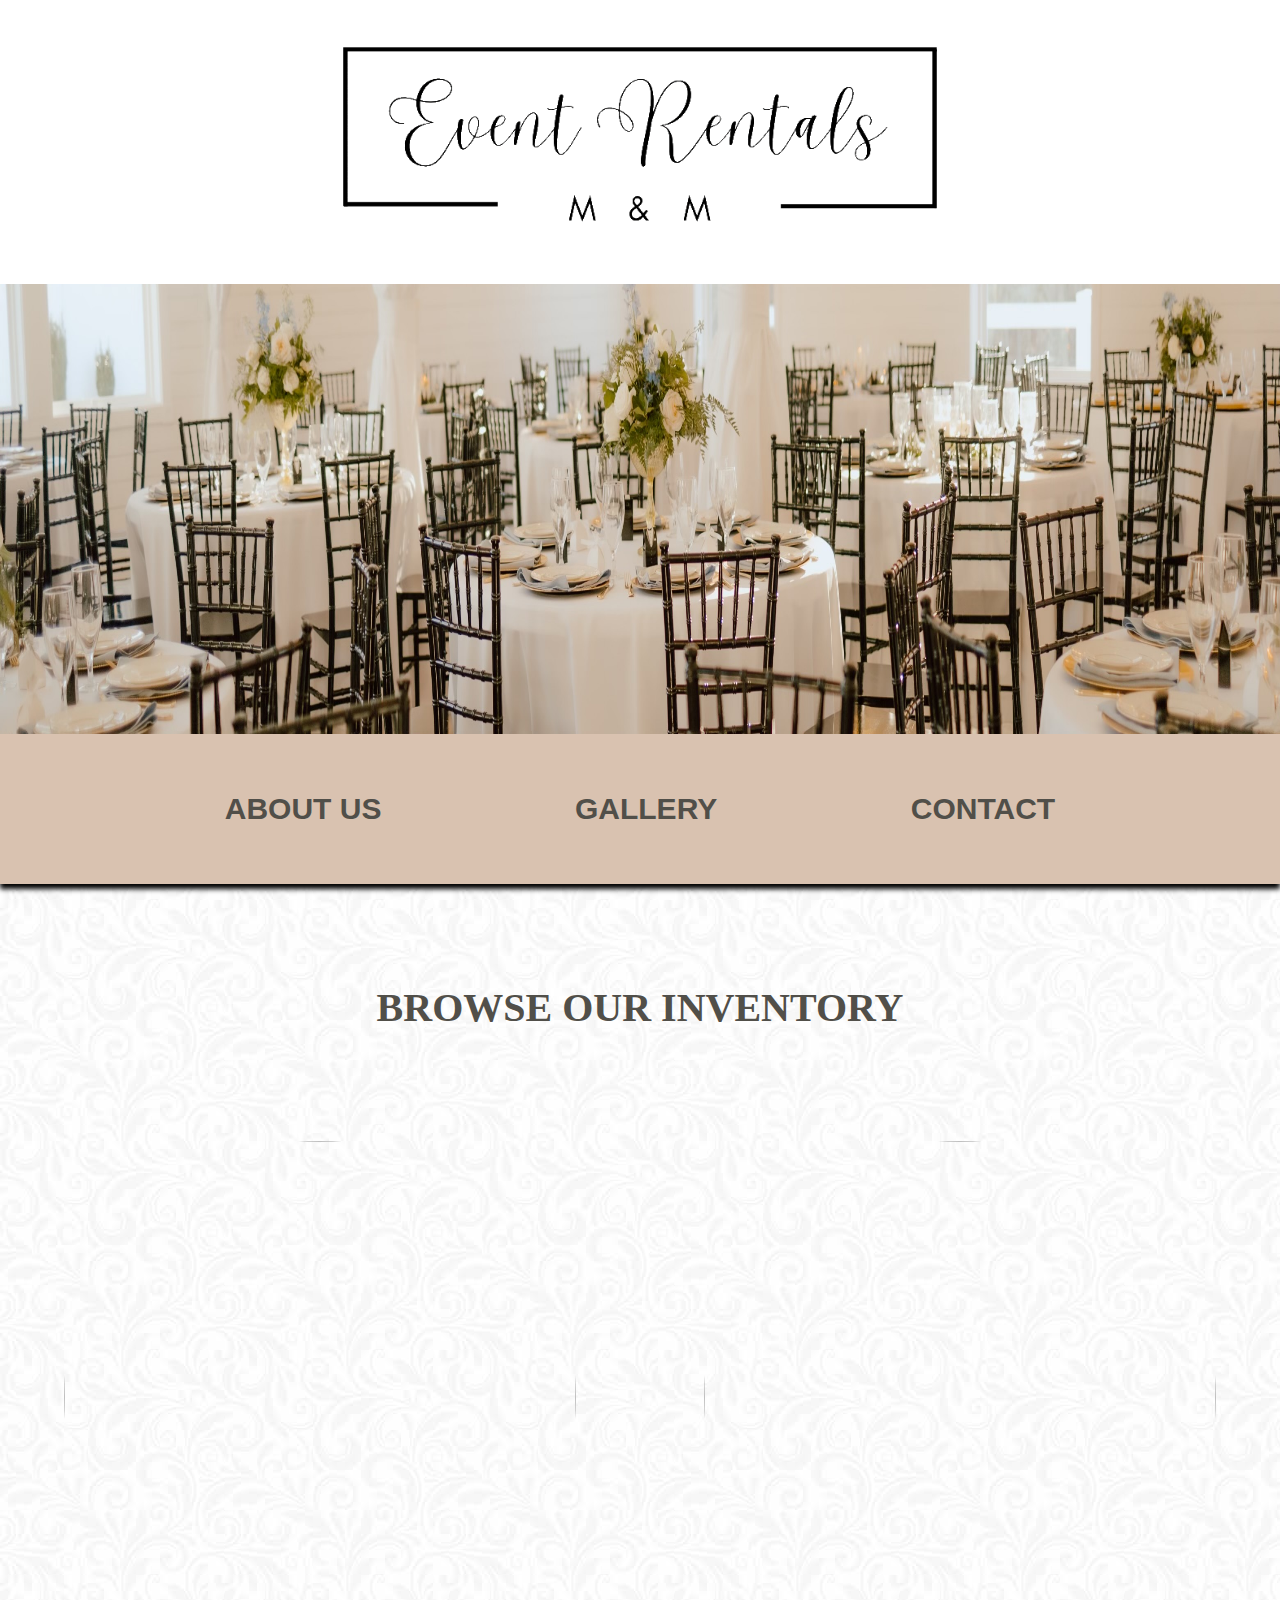
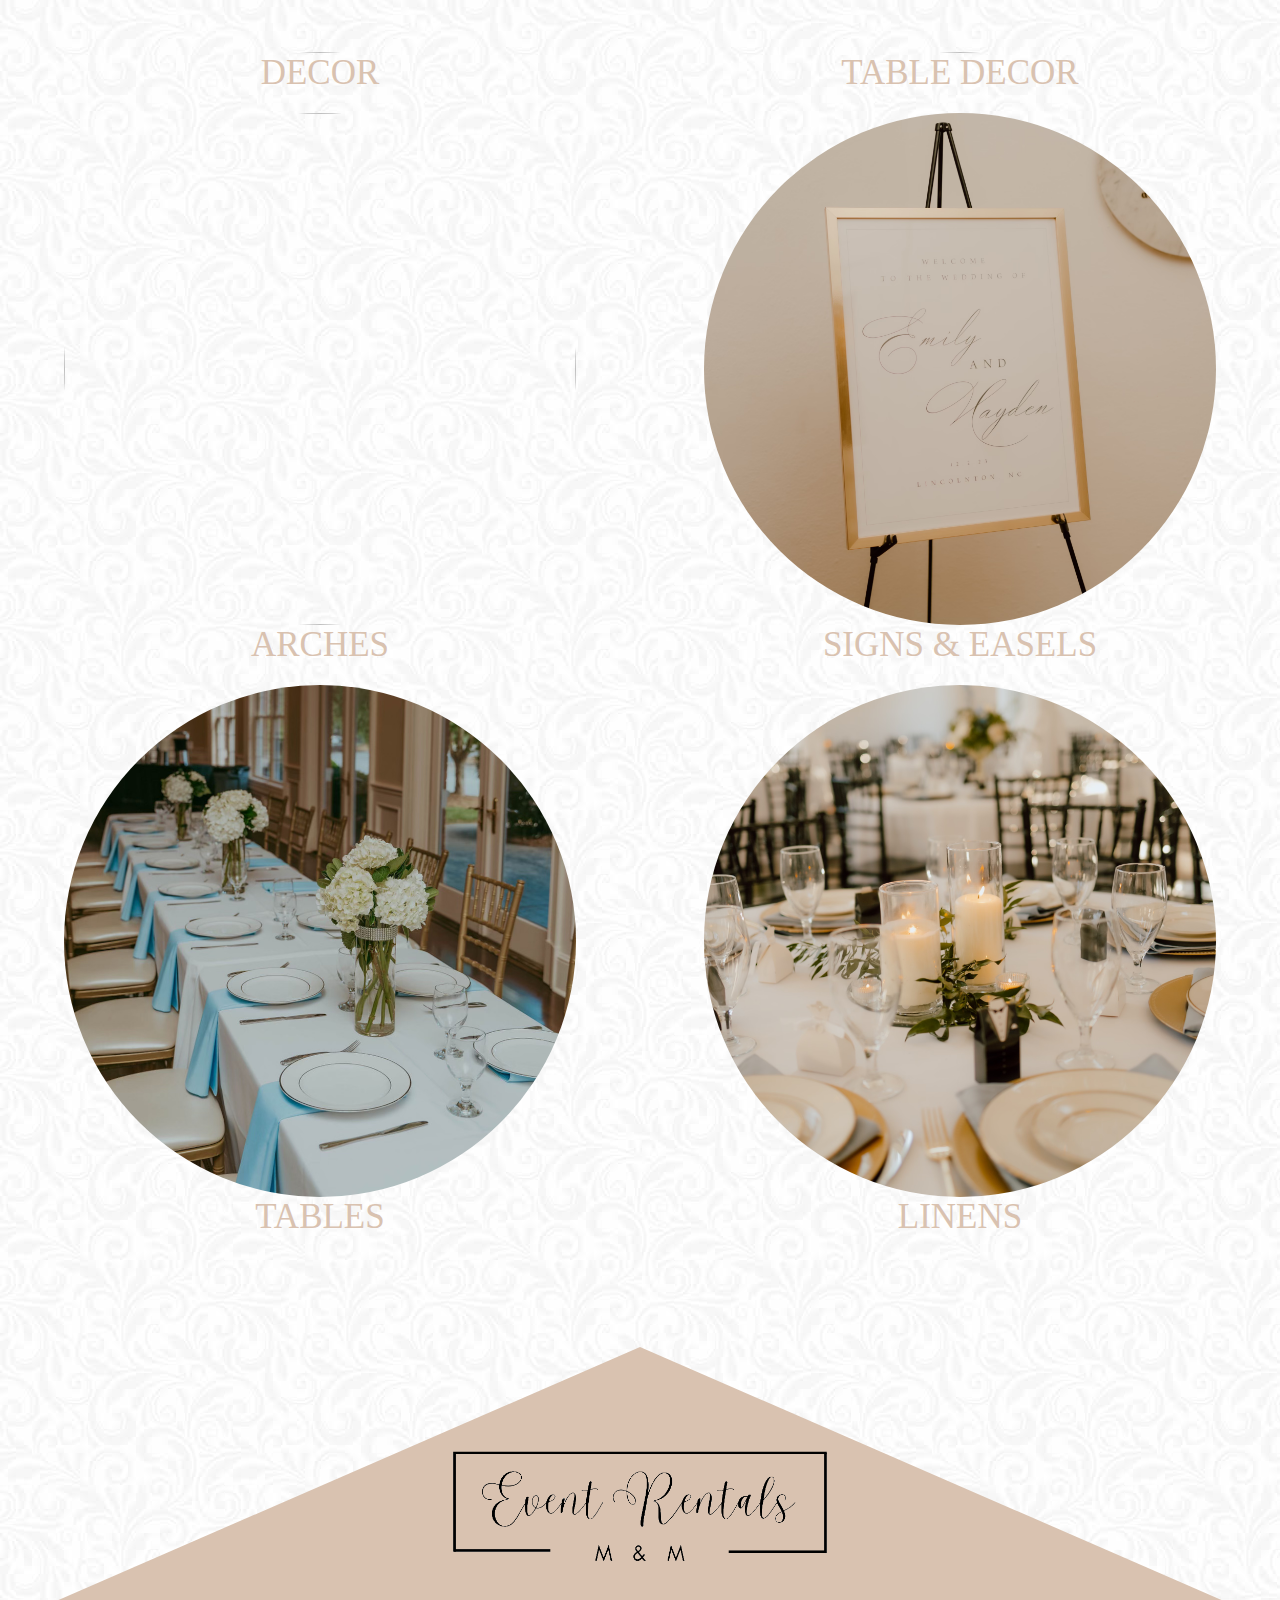
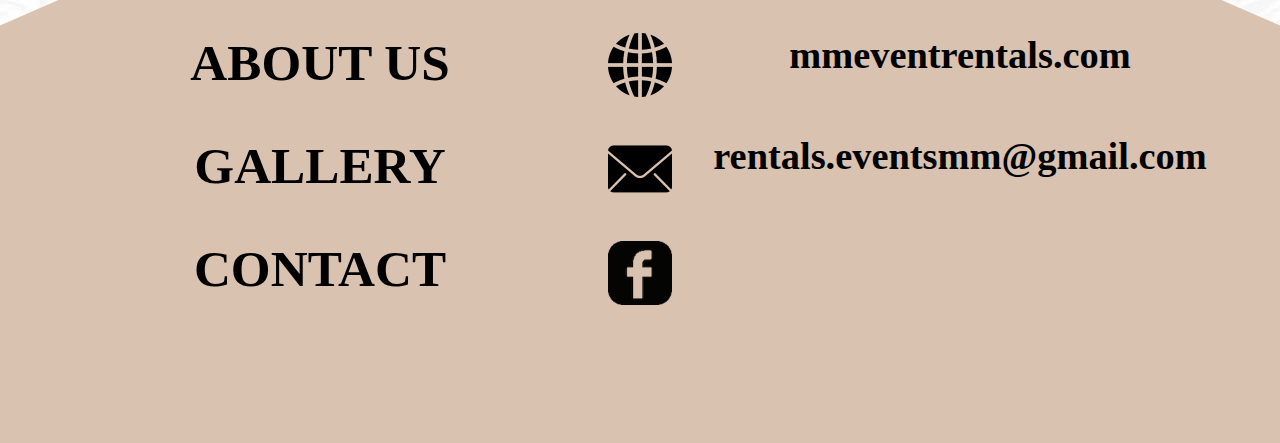
==== commit 743fa479: "z" ====
--- a/index.html
+++ b/index.html
@@ -11,7 +11,7 @@
         <img src="logo.png" onclick="indexload()">
     </div>
     <div id="header2">
-        <img src="example.png">
+        <img src="LinensBanner.png">
     </div>
     <div id="header3">
         <ul>
--- a/style.css
+++ b/style.css
@@ -9,6 +9,7 @@
     padding: 0;
     margin: 0;
     text-align: center;
+    background-image: url("background.png");
 }
 h1 {
     font-size: 40px;
@@ -44,6 +45,7 @@
     box-shadow: 0px 5px 5px black;
     height: 150px;
     width: 100%;
+    margin-bottom: 0;
 }
 #header3 ul {
     display: flex;
@@ -86,8 +88,8 @@
     margin-bottom: 10px;
     margin-left: auto;
     margin-right: auto;
-    width: 500px;
-    height: 600px;
+    width: auto;
+    height: auto;
     user-select: none;
     -webkit-user-drag: none;
 }
@@ -95,8 +97,8 @@
     cursor: pointer;
 }
 #indexbody ul li img {
-    width: 500px;
-    height: 500px;
+    width: 40vw;
+    height: 40vw;
     margin: auto;
     user-select: none;
     -webkit-user-drag: none;
@@ -128,18 +130,21 @@
 }
 #decorbody ul {
     display: flex;
-    margin-top: 10px;
-    margin-bottom: 100px;
+    justify-content: center;
+    align-items: center;
+    gap: 20px;
+    width: 100%;
+    margin: auto;
+    margin-top: 20px;
+    margin-bottom: 50px;
 }
 #decorbody ul li {
     display: flex;
     flex-direction: column;
-    margin-top: 10px;
-    margin-bottom: 10px;
-    margin-left: auto;
-    margin-right: auto;
-    width: 300px;
-    height: 400px;
+    width: auto;
+    height: auto;
+    margin-left: 2px;
+    margin-right: 2px;
     user-select: none;
     -webkit-user-drag: none;
 }
@@ -147,77 +152,424 @@
     cursor: pointer;
 }
 #decorbody ul li img {
+    width: 20vw;
+    height: 20vw;
+    margin: auto;
+    user-select: none;
+    -webkit-user-drag: none;
+    border-radius: 0;
+}
+#decorbody ul li img:hover {
+    cursor: pointer;
+}
+#decorbody ul li label {
+    font-size: 35px;
+    user-select: none;
+    font-weight: bold;
+    font-family: Arial, Helvetica, sans-serif;
+}
+#decorbody ul li label:hover {
+    cursor: pointer;
+}
+#tabledecorbody h1 {
+    margin-top: 100px;
+    margin-bottom: 20px;
+    color: #514f49;
+}
+#tabledecorbody h2 {
+    margin-top: 40px;
+    margin-bottom: 40px;
+    color: #d9c2b0;
+}
+#tabledecorbody h3 {
+    color: #648396;
+}
+#tabledecorbody ul {
+    display: flex;
+    flex-wrap: wrap;
+    justify-content: center;
+    gap: 10px;
+    margin-top: 10px;
+    margin-bottom: 100px;
+    margin-left: auto;
+    margin-right: auto;
+}
+#tabledecorbody ul li {
+    display: flex;
+    flex-direction: column;
+    margin-top: 10px;
+    margin-bottom: 10px;
+    margin-left: 2px;
+    margin-right: 2px;
+    width: auto;
+    height: auto;
+    user-select: none;
+    -webkit-user-drag: none;
+}
+#tabledecorbody ul li:hover {
+    cursor: pointer;
+}
+#tabledecorbody ul li img {
+    width: 20vw;
+    height: 20vw;
+    margin: auto;
+    user-select: none;
+    -webkit-user-drag: none;
+    border-radius: 0;
+}
+#tabledecorbody ul li img:hover {
+    cursor: pointer;
+}
+#tabledecorbody ul li label {
+    color: #648396;
+    font-size: 35px;
+    user-select: none;
+    font-weight: bold;
+}
+#tabledecorbody ul li label:hover {
+    cursor: pointer;
+}
+#archesbody h1 {
+    margin-top: 100px;
+    margin-bottom: 20px;
+    color: #514f49;
+}
+#archesbody h2 {
+    margin-top: 40px;
+    margin-bottom: 40px;
+    color: #d9c2b0;
+}
+#archesbody h3 {
+    color: #648396;
+}
+#archesbody ul {
+    display: flex;
+    flex-wrap: wrap;
+    justify-content: center;
+    gap: 10px;
+    margin-top: 10px;
+    margin-bottom: 100px;
+    margin-left: auto;
+    margin-right: auto;
+}
+#archesbody ul li {
+    display: flex;
+    flex-direction: column;
+    margin-top: 10px;
+    margin-bottom: 10px;
+    margin-left: 2px;
+    margin-right: 2px;
+    width: auto;
+    height: auto;
+    user-select: none;
+    -webkit-user-drag: none;
+}
+#archesbody ul li:hover {
+    cursor: pointer;
+}
+#archesbody ul li img {
+    width: 20vw;
+    height: 20vw;
+    margin: auto;
+    user-select: none;
+    -webkit-user-drag: none;
+    border-radius: 0;
+}
+#archesbody ul li img:hover {
+    cursor: pointer;
+}
+#archesbody ul li label {
+    color: #648396;
+    font-size: 35px;
+    user-select: none;
+    font-weight: bold;
+}
+#archesbody ul li label:hover {
+    cursor: pointer;
+}
+#signsbody h1 {
+    margin-top: 100px;
+    margin-bottom: 20px;
+    color: #514f49;
+}
+#signsbody h2 {
+    margin-top: 40px;
+    margin-bottom: 40px;
+    color: #d9c2b0;
+}
+#signsbody h3 {
+    color: #648396;
+}
+#signsbody ul {
+    display: flex;
+    flex-wrap: wrap;
+    justify-content: center;
+    gap: 10px;
+    margin-top: 10px;
+    margin-bottom: 100px;
+    margin-left: auto;
+    margin-right: auto;
+}
+#signsbody ul li {
+    display: flex;
+    flex-direction: column;
+    margin-top: 10px;
+    margin-bottom: 10px;
+    margin-left: 2px;
+    margin-right: 2px;
+    width: auto;
+    height: auto;
+    user-select: none;
+    -webkit-user-drag: none;
+}
+#signsbody ul li:hover {
+    cursor: pointer;
+}
+#signsbody ul li img {
+    width: 20vw;
+    height: 20vw;
+    margin: auto;
+    user-select: none;
+    -webkit-user-drag: none;
+    border-radius: 0;
+}
+#signsbody ul li img:hover {
+    cursor: pointer;
+}
+#signsbody ul li label {
+    color: #648396;
+    font-size: 35px;
+    user-select: none;
+    font-weight: bold;
+}
+#signsbody ul li label:hover {
+    cursor: pointer;
+}
+#tablebody h1 {
+    margin-top: 100px;
+    margin-bottom: 20px;
+    color: #514f49;
+}
+#tablebody h2 {
+    margin-top: 40px;
+    margin-bottom: 40px;
+    color: #d9c2b0;
+}
+#tablebody h3 {
+    color: #648396;
+}
+#tablebody ul {
+    display: flex;
+    flex-wrap: wrap;
+    justify-content: center;
+    gap: 10px;
+    margin-top: 10px;
+    margin-bottom: 100px;
+    margin-left: auto;
+    margin-right: auto;
+}
+#tablebody ul li {
+    display: flex;
+    flex-direction: column;
+    margin-top: 10px;
+    margin-bottom: 10px;
+    margin-left: 2px;
+    margin-right: 2px;
+    width: auto;
+    height: auto;
+    user-select: none;
+    -webkit-user-drag: none;
+}
+#tablebody ul li:hover {
+    cursor: pointer;
+}
+#tablebody ul li img {
+    width: 20vw;
+    height: 20vw;
+    margin: auto;
+    user-select: none;
+    -webkit-user-drag: none;
+    border-radius: 0;
+}
+#tablebody ul li img:hover {
+    cursor: pointer;
+}
+#tablebody ul li label {
+    color: #648396;
+    font-size: 35px;
+    user-select: none;
+    font-weight: bold;
+}
+#tablebody ul li label:hover {
+    cursor: pointer;
+}
+#linenbody h1 {
+    margin-top: 100px;
+    margin-bottom: 20px;
+    color: #514f49;
+}
+#linenbody h2 {
+    margin-top: 40px;
+    margin-bottom: 40px;
+    color: #d9c2b0;
+}
+#linenbody h3 {
+    color: #648396;
+}
+#linenbody ul {
+    display: flex;
+    flex-wrap: wrap;
+    justify-content: center;
+    gap: 10px;
+    margin-top: 10px;
+    margin-bottom: 100px;
+    margin-left: auto;
+    margin-right: auto;
+}
+#linenbody ul li {
+    display: flex;
+    flex-direction: column;
+    margin-top: 10px;
+    margin-bottom: 10px;
+    margin-left: 2px;
+    margin-right: 2px;
+    width: auto;
+    height: auto;
+    user-select: none;
+    -webkit-user-drag: none;
+}
+#linenbody ul li:hover {
+    cursor: pointer;
+}
+#linenbody ul li img {
+    width: 20vw;
+    height: 20vw;
+    margin: auto;
+    user-select: none;
+    -webkit-user-drag: none;
+    border-radius: 0;
+}
+#linenbody ul li img:hover {
+    cursor: pointer;
+}
+#linenbody ul li label {
+    color: #648396;
+    font-size: 35px;
+    user-select: none;
+    font-weight: bold;
+}
+#linenbody ul li label:hover {
+    cursor: pointer;
+}
+#gallerybody h1 {
+    margin-top: 100px;
+    margin-bottom: 20px;
+    color: #514f49;
+}
+#gallerybody h2 {
+    margin-top: 40px;
+    margin-bottom: 40px;
+    color: #d9c2b0;
+}
+#gallerybody h3 {
+    color: #648396;
+}
+#gallerybody ul {
+    display: flex;
+    flex-wrap: wrap;
+    justify-content: center;
+    gap: 10px;
+    margin-top: 10px;
+    margin-bottom: 100px;
+    margin-left: auto;
+    margin-right: auto;
+}
+#gallerybody ul img {
     width: 300px;
     height: 300px;
     margin: auto;
-    user-select: none;
-    -webkit-user-drag: none;
-    border-radius: 0;
-}
-#decorbody ul li img:hover {
-    cursor: pointer;
-}
-#decorbody ul li label {
-    color: #648396;
-    font-size: 35px;
-    user-select: none;
-    font-weight: bold;
-}
-#decorbody ul li label:hover {
-    cursor: pointer;
-}
-#tabledecorbody h1 {
-    margin-top: 100px;
-    margin-bottom: 20px;
-    color: #514f49;
-}
-#tabledecorbody h2 {
-    margin-top: 40px;
-    margin-bottom: 40px;
-    color: #d9c2b0;
-}
-#tabledecorbody h3 {
-    color: #648396;
-}
-#tabledecorbody ul {
-    display: grid;
-    grid-template-columns: repeat(3, 1fr);
-    margin-top: 10px;
-    margin-bottom: 100px;
-}
-#tabledecorbody ul li {
-    display: flex;
-    flex-direction: column;
-    margin-top: 10px;
-    margin-bottom: 10px;
-    margin-left: auto;
-    margin-right: auto;
-    width: 300px;
-    height: 400px;
-    user-select: none;
-    -webkit-user-drag: none;
-}
-#tabledecorbody ul li:hover {
-    cursor: pointer;
-}
-#tabledecorbody ul li img {
-    width: 300px;
-    height: 300px;
-    margin: auto;
-    user-select: none;
-    -webkit-user-drag: none;
-    border-radius: 0;
-}
-#tabledecorbody ul li img:hover {
-    cursor: pointer;
-}
-#tabledecorbody ul li label {
-    color: #648396;
-    font-size: 35px;
-    user-select: none;
-    font-weight: bold;
-}
-#tabledecorbody ul li label:hover {
+    margin-left: 2px;
+    margin-right: 2px;
+    user-select: none;
+    -webkit-user-drag: none;
+    border-radius: 0;
+}
+#aboutmebody {
+    position: relative;
+    box-shadow: 0px 10px 5px rgba(0, 0, 0, 0.5);
+    padding-bottom: 30px;
+    margin-top: 0;
+}
+#aboutmebody h1 {
+    margin-top: 100px;
+    margin-bottom: 20px;
+    color: #514f49;
+}
+#aboutmebody h2 {
+    margin-top: 40px;
+    margin-bottom: 40px;
+    color: #d9c2b0;
+}
+#aboutmebody h3 {
+    color: #648396;
+    margin-top: 50px;
+    margin-bottom: 50px;
+}
+#aboutmebody2 {
+    background-color: #648396;
+    margin-top: 0;
+    margin-bottom: 40px;
+    padding-top: 90px;
+    padding-bottom: 100px;
+}
+#aboutmebody2 h1 {
+    margin-top: 10px;
+    margin-bottom: 30px;
+    color: #d9c2b0;
+}
+#aboutmebody2 h2 {
+    margin-top: 40px;
+    margin-bottom: 40px;
+    color: #d9c2b0;
+}
+#aboutmebody2 h3 {
+    color: #d9c2b0;
+}
+#contactbody h1 {
+    margin-top: 100px;
+    margin-bottom: 20px;
+    color: #514f49;
+}
+#contactbody h2 {
+    margin-top: 40px;
+    margin-bottom: 40px;
+    color: #d9c2b0;
+}
+#contactbody h3 {
+    color: #648396;
+    margin-top: 50px;
+    margin-bottom: 50px;
+}
+.contactform input{
+    background: none;
+    color: #658397;
+    border: 1px solid #658397;
+    padding: 20px;
+    width: 50vw;
+    margin-top: 10px;
+    margin-bottom: 10px;
+}
+.contactform input:hover{
+    cursor: text;
+}
+#submitbutton {
+    border: none;
+    background-color: #524f4a;
+    color: #d8c2af;
+    width: 100px;
+    font-weight: bold;
+}
+#submitbutton:hover{
     cursor: pointer;
 }
 #footer {
@@ -225,7 +577,7 @@
     background-color: #d9c2b0;
     padding: 0;
     margin: 0;
-    clip-path: polygon(50% 0%, 0% 50%, 0% 100%, 100% 100%, 100% 50%);
+    clip-path: polygon(50% 0%, 0% 40%, 0% 100%, 100% 100%, 100% 40%);
 }
 #footer ul {
     display: flex;
@@ -240,7 +592,7 @@
     margin-right: auto;
 }
 #footer ul img {
-    width: 350px;
+    width: 30vw;
     height: auto;
     margin: auto;
     margin-top: 100px;
@@ -262,40 +614,71 @@
     cursor: default;
 }
 #footer ul ul li img {
+    width: 5vw;
+    height: 5vw;
+    border-radius: 0;
+    margin-top: 0;
+    margin-bottom: 40px;
+}
+#footer ul li img:hover {
+    cursor: default;
+}
+#footer ul li label {
+    color: black;
+    font-weight: bold;
+    width: 40vw;
+}
+#fli2 {
+    width: 10vw;
+}
+#fli1 {
+    width: 40vw;
+}
+#fli1 label {
+    margin: auto;
+    margin-top: 0;
+    margin-bottom: 44px;
+    font-size: 4vw;
+}
+#fli1 label:hover{
+    cursor: pointer;
+}
+#fli3 {
+    width: 40vw;
+}
+#fli3 label {
+    margin: auto;
+    font-size: 3vw;
+    margin-bottom: 57px;
+    margin-top: 0;
+}
+#fli3 label:hover{
+    cursor: default;
+}
+
+#itemlist {
+    border: 1px solid #658397;
+    padding: 20px;
+    width: 50vw;
+    height: auto;
+    margin-left: auto;
+    margin-right: auto;
+    display: grid;
+    grid-template-columns: repeat(2, 1fr);
+}
+#itemlist img {
     width: 80px;
     height: 80px;
-    border-radius: 0;
-    margin-top: 25px;
-    margin-bottom: 25px;
-}
-#footer ul li img:hover {
-    cursor: default;
-}
-#footer ul li label {
-    color: black;
-    font-size: 35px;
-    font-weight: bold;
-}
-#footer ul li label:hover {
-    cursor: default;
-}
-#fli2 {
-    width: auto;
-}
-#fli1 {
-    width: 500px;
-}
-#fli1 label {
-    margin-right: 100px;
-    margin-bottom: auto;
-    margin-top: auto;
-    margin-left: auto;
-}
-#fli3 {
-    width: 500px;
-}
-#fli3 label {
-    margin: auto;
-    margin-left: 25px;
-    margin-top: 35px;
+    margin-left: 2px;
+    margin-right: 2px;
+    margin-top: 2px;
+    margin-bottom: 2px;
+}
+#itemlist label{
+    width: 80px;
+    height: 80px;
+    margin-left: 2px;
+    margin-right: 2px;
+    margin-top: 2px;
+    margin-bottom: 2px;
 }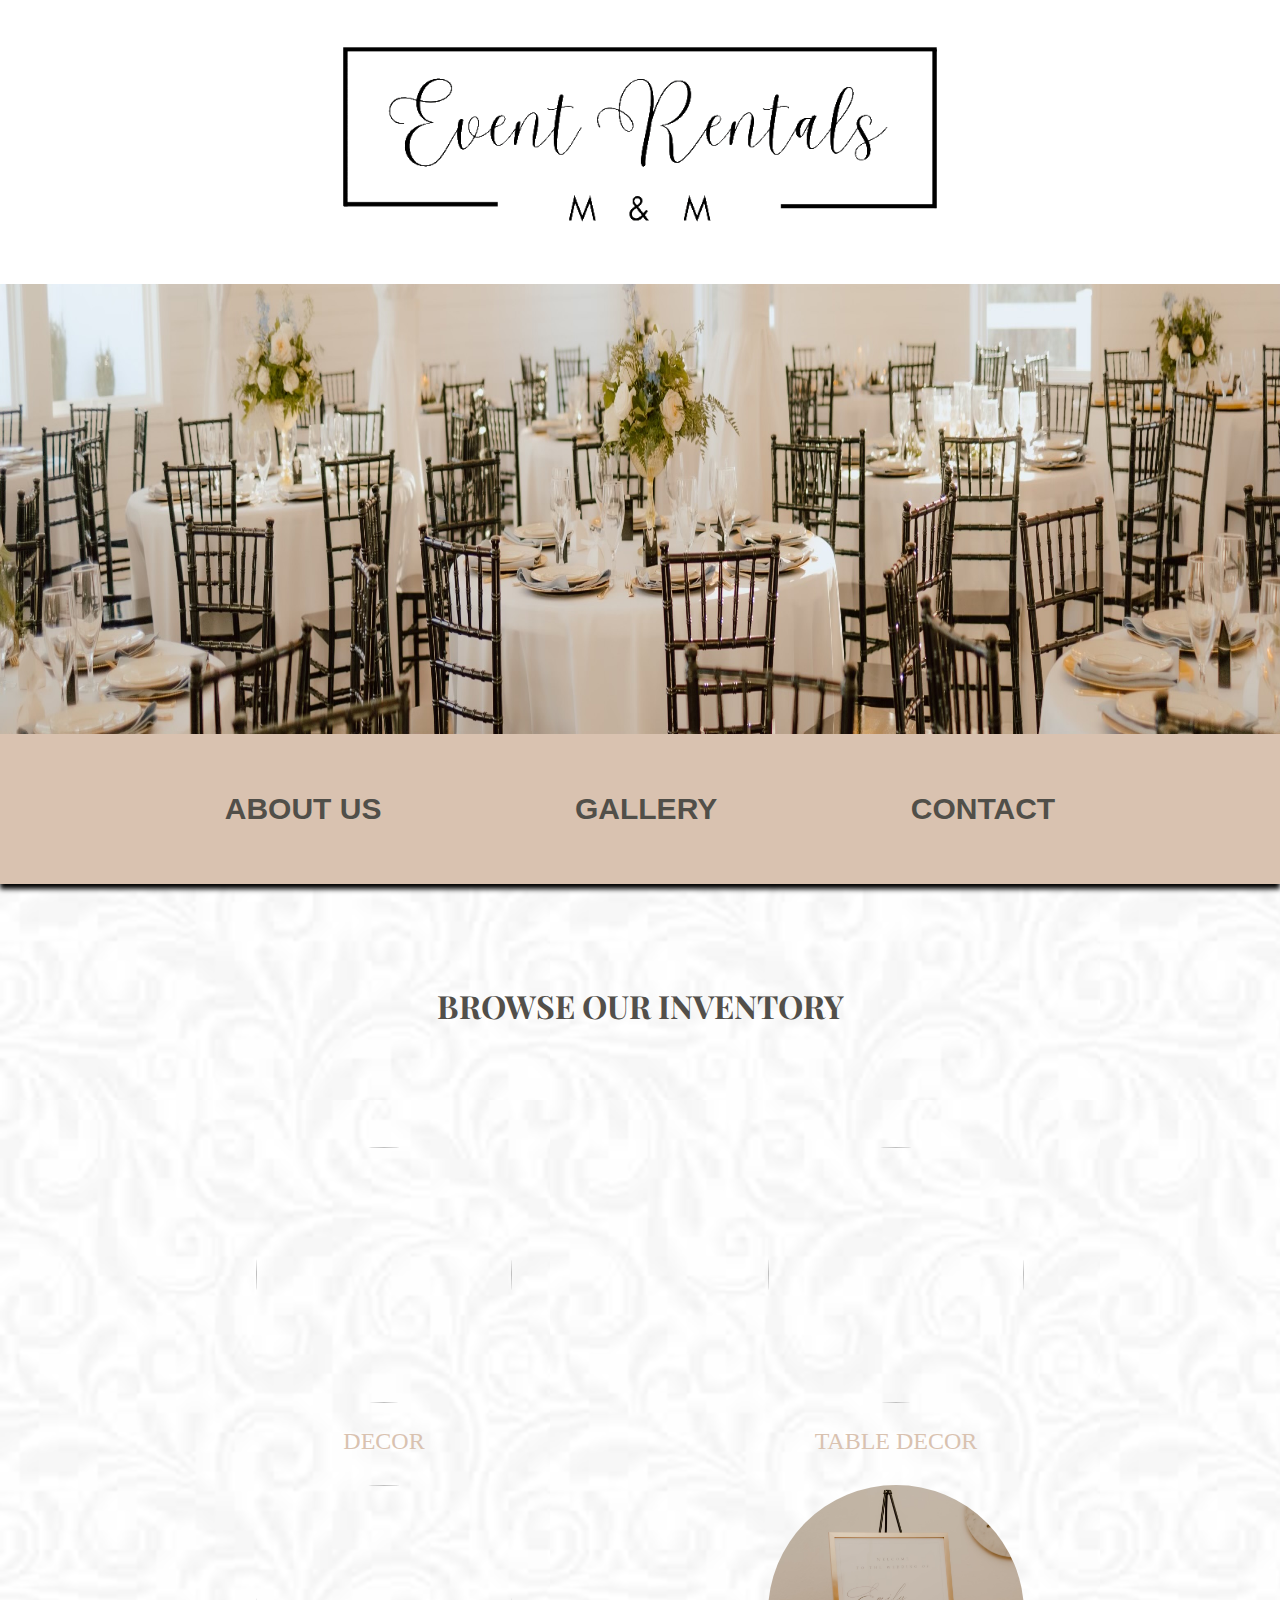
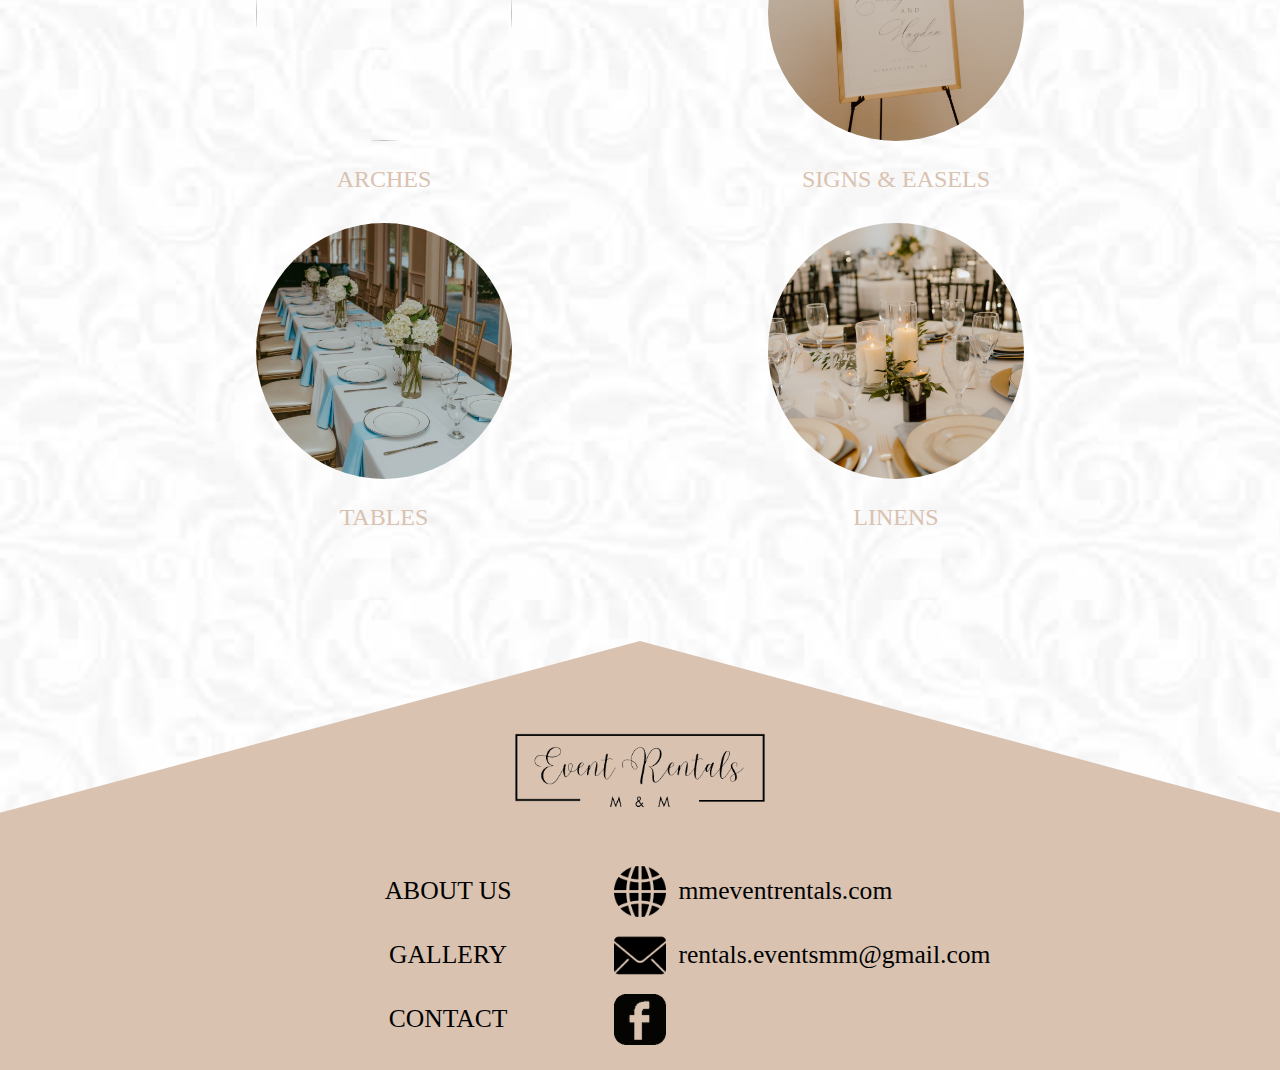
==== commit 8f43f972: "z" ====
--- a/index.html
+++ b/index.html
@@ -55,9 +55,12 @@
         <ul>
             <img src="logo.png" onclick="indexload()">
             <ul>
-                <li id="fli1"><label onclick="aboutusload()">ABOUT US</label><label onclick="galleryload()">GALLERY</label><label onclick="contactload()">CONTACT</label></li>
-                <li id="fli2"><img src="webimage.png"><img src="emailimage.png"><img src="FBimage.png"></li>
-                <li id="fli3"><label>mmeventrentals.com</label><label>rentals.eventsmm@gmail.com</label><label></label></li>
+                <label id="f1" onclick="aboutusload()">ABOUT US</label>
+                <label id="f2" onclick="galleryload()">GALLERY</label>
+                <label id="f3" onclick="contactload()">CONTACT</label>
+                <div id="f4"><img src="webimage.png"><label>mmeventrentals.com</label></div>
+                <div id="f5"><img src="emailimage.png"><label>rentals.eventsmm@gmail.com</label></div>
+                <div id="f6"><img src="FBimage.png"></div>
             </ul>
         </ul>
     </div>
--- a/style.css
+++ b/style.css
@@ -1,3 +1,4 @@
+@import url('https://fonts.googleapis.com/css2?family=Bricolage+Grotesque:opsz,wdth,wght@12..96,75..100,200..800&family=Montserrat:ital,wght@0,100..900;1,100..900&family=Playfair+Display:ital,wght@0,400..900;1,400..900&display=swap');
 * {
     margin: 0;
     padding: 0;
@@ -12,13 +13,23 @@
     background-image: url("background.png");
 }
 h1 {
-    font-size: 40px;
+    font-size: 32px;
+    color: #524f4a;
+    font-family: "Playfair Display", serif;
+    font-weight: 700;
 }
 h2 {
-    font-size: 30px;
+    font-size: 24px;
+    color: #d9c2b0;
+    font-weight: 600;
+    font-family: "Montserrat", sans-serif;
 }
 h3 {
     font-size: 24px;
+    color: #658397;
+    font-weight: 400;
+    font-family: "Bricolage Grotesque", sans-serif;
+    font-style:italic;
 }
 #header1 {
     width: 100%;
@@ -73,18 +84,21 @@
     margin-bottom: 100px;
     margin-left: auto;
     margin-right: auto;
-    color: #514f49;
 }
 #indexbody ul {
     display: grid;
     grid-template-columns: repeat(2, 1fr);
-    margin-top: 10px;
-    margin-bottom: 100px;
+    grid-template-rows: repeat(3, 1fr);
+    margin-top: 10px;
+    margin-bottom: 100px;
+    width: 80%;
+    margin-left: auto;
+    margin-right: auto;
 }
 #indexbody ul li {
     display: flex;
     flex-direction: column;
-    margin-top: 10px;
+    margin-top: 20px;
     margin-bottom: 10px;
     margin-left: auto;
     margin-right: auto;
@@ -97,8 +111,8 @@
     cursor: pointer;
 }
 #indexbody ul li img {
-    width: 40vw;
-    height: 40vw;
+    width: 20vw;
+    height: 20vw;
     margin: auto;
     user-select: none;
     -webkit-user-drag: none;
@@ -109,8 +123,9 @@
 }
 #indexbody ul li label {
     color: #d9c2b0;
-    font-size: 35px;
-    user-select: none;
+    font-size: 24px;
+    user-select: none;
+    margin-top: 25px;
 }
 #indexbody ul li label:hover {
     cursor: pointer;
@@ -118,15 +133,10 @@
 #decorbody h1 {
     margin-top: 100px;
     margin-bottom: 20px;
-    color: #514f49;
 }
 #decorbody h2 {
     margin-top: 40px;
     margin-bottom: 40px;
-    color: #d9c2b0;
-}
-#decorbody h3 {
-    color: #648396;
 }
 #decorbody ul {
     display: flex;
@@ -174,17 +184,65 @@
 #tabledecorbody h1 {
     margin-top: 100px;
     margin-bottom: 20px;
-    color: #514f49;
 }
 #tabledecorbody h2 {
     margin-top: 40px;
     margin-bottom: 40px;
-    color: #d9c2b0;
-}
-#tabledecorbody h3 {
+}
+#tabledecorbody ul {
+    display: grid;
+    grid-template-columns: repeat(3, 1fr);
+    gap: 10px;
+    width: 80vw;
+    margin-left: auto;
+    margin-right: auto;
+    margin-top: 10px;
+    margin-bottom: 100px;
+}
+#tabledecorbody ul li {
+    display: flex;
+    flex-direction: column;
+    margin-top: 10px;
+    margin-bottom: 10px;
+    margin-left: auto;
+    margin-right: auto;
+    width: auto;
+    height: auto;
+    user-select: none;
+    -webkit-user-drag: none;
+}
+#tabledecorbody ul li:hover {
+    cursor: pointer;
+}
+#tabledecorbody ul li img {
+    width: 20vw;
+    height: 20vw;
+    margin: auto;
+    user-select: none;
+    -webkit-user-drag: none;
+    border-radius: 0;
+}
+#tabledecorbody ul li img:hover {
+    cursor: pointer;
+}
+#tabledecorbody ul li label {
     color: #648396;
-}
-#tabledecorbody ul {
+    font-size: 35px;
+    user-select: none;
+    font-weight: bold;
+}
+#tabledecorbody ul li label:hover {
+    cursor: pointer;
+}
+#archesbody h1 {
+    margin-top: 100px;
+    margin-bottom: 20px;
+}
+#archesbody h2 {
+    margin-top: 40px;
+    margin-bottom: 40px;
+}
+#archesbody ul {
     display: flex;
     flex-wrap: wrap;
     justify-content: center;
@@ -194,7 +252,7 @@
     margin-left: auto;
     margin-right: auto;
 }
-#tabledecorbody ul li {
+#archesbody ul li {
     display: flex;
     flex-direction: column;
     margin-top: 10px;
@@ -206,10 +264,10 @@
     user-select: none;
     -webkit-user-drag: none;
 }
-#tabledecorbody ul li:hover {
-    cursor: pointer;
-}
-#tabledecorbody ul li img {
+#archesbody ul li:hover {
+    cursor: pointer;
+}
+#archesbody ul li img {
     width: 20vw;
     height: 20vw;
     margin: auto;
@@ -217,32 +275,27 @@
     -webkit-user-drag: none;
     border-radius: 0;
 }
-#tabledecorbody ul li img:hover {
-    cursor: pointer;
-}
-#tabledecorbody ul li label {
+#archesbody ul li img:hover {
+    cursor: pointer;
+}
+#archesbody ul li label {
     color: #648396;
     font-size: 35px;
     user-select: none;
     font-weight: bold;
 }
-#tabledecorbody ul li label:hover {
-    cursor: pointer;
-}
-#archesbody h1 {
-    margin-top: 100px;
-    margin-bottom: 20px;
-    color: #514f49;
-}
-#archesbody h2 {
-    margin-top: 40px;
-    margin-bottom: 40px;
-    color: #d9c2b0;
-}
-#archesbody h3 {
-    color: #648396;
-}
-#archesbody ul {
+#archesbody ul li label:hover {
+    cursor: pointer;
+}
+#signsbody h1 {
+    margin-top: 100px;
+    margin-bottom: 20px;
+}
+#signsbody h2 {
+    margin-top: 40px;
+    margin-bottom: 40px;
+}
+#signsbody ul {
     display: flex;
     flex-wrap: wrap;
     justify-content: center;
@@ -252,7 +305,7 @@
     margin-left: auto;
     margin-right: auto;
 }
-#archesbody ul li {
+#signsbody ul li {
     display: flex;
     flex-direction: column;
     margin-top: 10px;
@@ -264,10 +317,10 @@
     user-select: none;
     -webkit-user-drag: none;
 }
-#archesbody ul li:hover {
-    cursor: pointer;
-}
-#archesbody ul li img {
+#signsbody ul li:hover {
+    cursor: pointer;
+}
+#signsbody ul li img {
     width: 20vw;
     height: 20vw;
     margin: auto;
@@ -275,32 +328,27 @@
     -webkit-user-drag: none;
     border-radius: 0;
 }
-#archesbody ul li img:hover {
-    cursor: pointer;
-}
-#archesbody ul li label {
+#signsbody ul li img:hover {
+    cursor: pointer;
+}
+#signsbody ul li label {
     color: #648396;
     font-size: 35px;
     user-select: none;
     font-weight: bold;
 }
-#archesbody ul li label:hover {
-    cursor: pointer;
-}
-#signsbody h1 {
-    margin-top: 100px;
-    margin-bottom: 20px;
-    color: #514f49;
-}
-#signsbody h2 {
-    margin-top: 40px;
-    margin-bottom: 40px;
-    color: #d9c2b0;
-}
-#signsbody h3 {
-    color: #648396;
-}
-#signsbody ul {
+#signsbody ul li label:hover {
+    cursor: pointer;
+}
+#tablebody h1 {
+    margin-top: 100px;
+    margin-bottom: 20px;
+}
+#tablebody h2 {
+    margin-top: 40px;
+    margin-bottom: 40px;
+}
+#tablebody #ul1 {
     display: flex;
     flex-wrap: wrap;
     justify-content: center;
@@ -310,7 +358,10 @@
     margin-left: auto;
     margin-right: auto;
 }
-#signsbody ul li {
+#tablebody #ul2 {
+    margin-bottom: 100px;
+}
+#tablebody ul li {
     display: flex;
     flex-direction: column;
     margin-top: 10px;
@@ -322,10 +373,10 @@
     user-select: none;
     -webkit-user-drag: none;
 }
-#signsbody ul li:hover {
-    cursor: pointer;
-}
-#signsbody ul li img {
+#tablebody ul li:hover {
+    cursor: pointer;
+}
+#tablebody ul li img {
     width: 20vw;
     height: 20vw;
     margin: auto;
@@ -333,42 +384,40 @@
     -webkit-user-drag: none;
     border-radius: 0;
 }
-#signsbody ul li img:hover {
-    cursor: pointer;
-}
-#signsbody ul li label {
+#tablebody ul li img:hover {
+    cursor: pointer;
+}
+#tablebody ul li label {
     color: #648396;
     font-size: 35px;
     user-select: none;
     font-weight: bold;
 }
-#signsbody ul li label:hover {
-    cursor: pointer;
-}
-#tablebody h1 {
-    margin-top: 100px;
-    margin-bottom: 20px;
-    color: #514f49;
-}
-#tablebody h2 {
-    margin-top: 40px;
-    margin-bottom: 40px;
-    color: #d9c2b0;
-}
-#tablebody h3 {
-    color: #648396;
-}
-#tablebody ul {
+#tablebody ul li label:hover {
+    cursor: pointer;
+}
+#linenbody h1 {
+    margin-top: 100px;
+    margin-bottom: 20px;
+}
+#linenbody h2 {
+    margin-top: 40px;
+    margin-bottom: 40px;
+}
+#linenbody #ul1 {
     display: flex;
     flex-wrap: wrap;
     justify-content: center;
     gap: 10px;
     margin-top: 10px;
-    margin-bottom: 100px;
-    margin-left: auto;
-    margin-right: auto;
-}
-#tablebody ul li {
+    margin-bottom: 10px;
+    margin-left: auto;
+    margin-right: auto;
+}
+#linenbody #ul2 {
+    margin-bottom: 100px;
+}
+#linenbody ul li {
     display: flex;
     flex-direction: column;
     margin-top: 10px;
@@ -380,64 +429,6 @@
     user-select: none;
     -webkit-user-drag: none;
 }
-#tablebody ul li:hover {
-    cursor: pointer;
-}
-#tablebody ul li img {
-    width: 20vw;
-    height: 20vw;
-    margin: auto;
-    user-select: none;
-    -webkit-user-drag: none;
-    border-radius: 0;
-}
-#tablebody ul li img:hover {
-    cursor: pointer;
-}
-#tablebody ul li label {
-    color: #648396;
-    font-size: 35px;
-    user-select: none;
-    font-weight: bold;
-}
-#tablebody ul li label:hover {
-    cursor: pointer;
-}
-#linenbody h1 {
-    margin-top: 100px;
-    margin-bottom: 20px;
-    color: #514f49;
-}
-#linenbody h2 {
-    margin-top: 40px;
-    margin-bottom: 40px;
-    color: #d9c2b0;
-}
-#linenbody h3 {
-    color: #648396;
-}
-#linenbody ul {
-    display: flex;
-    flex-wrap: wrap;
-    justify-content: center;
-    gap: 10px;
-    margin-top: 10px;
-    margin-bottom: 100px;
-    margin-left: auto;
-    margin-right: auto;
-}
-#linenbody ul li {
-    display: flex;
-    flex-direction: column;
-    margin-top: 10px;
-    margin-bottom: 10px;
-    margin-left: 2px;
-    margin-right: 2px;
-    width: auto;
-    height: auto;
-    user-select: none;
-    -webkit-user-drag: none;
-}
 #linenbody ul li:hover {
     cursor: pointer;
 }
@@ -464,35 +455,55 @@
 #gallerybody h1 {
     margin-top: 100px;
     margin-bottom: 20px;
-    color: #514f49;
 }
 #gallerybody h2 {
     margin-top: 40px;
     margin-bottom: 40px;
-    color: #d9c2b0;
-}
-#gallerybody h3 {
-    color: #648396;
 }
 #gallerybody ul {
-    display: flex;
-    flex-wrap: wrap;
+    display: grid;
     justify-content: center;
+    grid-template-columns: repeat(4, 14vw);
+    grid-template-rows: repeat(6, 20vw);
     gap: 10px;
-    margin-top: 10px;
-    margin-bottom: 100px;
-    margin-left: auto;
-    margin-right: auto;
+    margin-top: 50px;
+    margin-bottom: 100px;
+    margin-left: auto;
+    margin-right: auto;
+    width: 100%;
+    height: auto
 }
 #gallerybody ul img {
-    width: 300px;
-    height: 300px;
-    margin: auto;
-    margin-left: 2px;
-    margin-right: 2px;
+    width: 100%;
+    height: 100%;
+    margin: auto;
     user-select: none;
     -webkit-user-drag: none;
     border-radius: 0;
+}
+#gallerybody ul #gallery3 {
+    grid-column: 3;
+    grid-row: 1 / 3;
+}
+#gallerybody ul #gallery4 {
+    grid-column: 4;
+    grid-row: 1 / 3;
+}
+#gallerybody ul #gallery8 {
+    grid-column: 2 / 4;
+    grid-row: 3 / 5;
+}
+#gallerybody ul #gallery12 {
+    grid-column: 1 / 3;
+    grid-row: 5;
+}
+#gallerybody ul #gallery13 {
+    grid-column: 3;
+    grid-row: 5 / 7;
+}
+#gallerybody ul #gallery14 {
+    grid-column: 4;
+    grid-row: 5 / 7;
 }
 #aboutmebody {
     position: relative;
@@ -503,17 +514,18 @@
 #aboutmebody h1 {
     margin-top: 100px;
     margin-bottom: 20px;
-    color: #514f49;
 }
 #aboutmebody h2 {
     margin-top: 40px;
     margin-bottom: 40px;
-    color: #d9c2b0;
 }
 #aboutmebody h3 {
-    color: #648396;
-    margin-top: 50px;
+    margin-top: 40px;
     margin-bottom: 50px;
+    margin-left: auto;
+    margin-right: auto;
+    width: 800px;
+    font-style: normal;
 }
 #aboutmebody2 {
     background-color: #648396;
@@ -534,19 +546,19 @@
 }
 #aboutmebody2 h3 {
     color: #d9c2b0;
+    width: 800px;
+    margin-left: auto;
+    margin-right: auto;
 }
 #contactbody h1 {
     margin-top: 100px;
     margin-bottom: 20px;
-    color: #514f49;
 }
 #contactbody h2 {
     margin-top: 40px;
     margin-bottom: 40px;
-    color: #d9c2b0;
 }
 #contactbody h3 {
-    color: #648396;
     margin-top: 50px;
     margin-bottom: 50px;
 }
@@ -579,55 +591,148 @@
     margin: 0;
     clip-path: polygon(50% 0%, 0% 40%, 0% 100%, 100% 100%, 100% 40%);
 }
+#footer label {
+    font-size: 2vw;
+}
 #footer ul {
     display: flex;
     flex-direction: column;
     margin-bottom: 0;
 }
 #footer ul ul {
-    display: flex;
-    flex-direction: row;
-    width: auto;
-    margin-left: auto;
-    margin-right: auto;
+    display: grid;
+    grid-template-columns: repeat(11, 4vw);
+    grid-template-rows: repeat(3, 4vw);
+    width: auto;
+    margin-left: auto;
+    margin-right: auto;
+    margin-bottom: 2vw;
+    gap: 1vw;
 }
 #footer ul img {
-    width: 30vw;
-    height: auto;
-    margin: auto;
-    margin-top: 100px;
-    margin-bottom: 50px;
+    width: 20vw;
+    height: auto;
+    margin: auto;
+    margin-top: 7vw;
+    margin-bottom: 4vw;
 }
 #footer ul img:hover {
     cursor: pointer;
 }
-#footer ul li {
-    display: flex;
-    flex-direction: column;
+#footer ul ul img{
+    width: 4vw;
+    height: 4vw;
+    border-radius: 0;
+    margin: 0;
+}
+
+#footer ul ul #f1 {
+    grid-column: 1 / 6;
+    grid-row: 1;
+    margin-top: auto;
+    margin-bottom: auto;
+}
+#footer ul ul #f2 {
+    grid-column: 1 / 6;
+    grid-row: 2;
+    margin-top: auto;
+    margin-bottom: auto;
+}
+#footer ul ul #f3 {
+    grid-column: 1 / 6;
+    grid-row: 3;
+    margin-top: auto;
+    margin-bottom: auto;
+}
+#footer ul ul #f4 {
+    grid-column: 6 / 12;
+    grid-row: 1;
+    margin-top: auto;
+    margin-bottom: auto;
+    padding: 0;
+    display: grid;
+    grid-template-columns: 4vw 1fr;
+}
+#footer ul ul #f4 img {
+    margin-top: auto;
+    margin-bottom: auto;
     margin-left: 0;
     margin-right: 0;
-    height: 400px;
-    margin-top: 10px;
-    margin-bottom: 10px;
-}
-#footer ul li:hover {
-    cursor: default;
-}
-#footer ul ul li img {
-    width: 5vw;
-    height: 5vw;
-    border-radius: 0;
-    margin-top: 0;
-    margin-bottom: 40px;
-}
-#footer ul li img:hover {
-    cursor: default;
-}
-#footer ul li label {
-    color: black;
-    font-weight: bold;
-    width: 40vw;
-}
+}
+#footer ul ul #f4 label {
+    margin-top: auto;
+    margin-bottom: auto;
+    text-align: left;
+    padding-left: 1vw;
+}
+#footer ul ul #f5 {
+    grid-column: 6 / 12;
+    grid-row: 2;
+    margin-top: auto;
+    margin-bottom: auto;
+    padding: 0;
+    display: grid;
+    grid-template-columns: 4vw 1fr;
+}
+#footer ul ul #f5 img {
+    margin-top: auto;
+    margin-bottom: auto;
+    margin-left: 0;
+    margin-right: 0;
+}
+#footer ul ul #f5 label {
+    margin-top: auto;
+    margin-bottom: auto;
+    text-align: left;
+    padding-left: 1vw;
+}
+#footer ul ul #f6 {
+    grid-column: 6 / 12;
+    grid-row: 3;
+    margin-top: auto;
+    margin-bottom: auto;
+    padding: 0;
+    display: grid;
+    grid-template-columns: 4vw 1fr;
+}
+
+#footer ul ul #f1:hover {
+    cursor: pointer;
+}
+#footer ul ul #f2:hover {
+    cursor: pointer;
+}
+#footer ul ul #f3:hover {
+    cursor: pointer;
+}
+#footer ul ul #f4:hover {
+    cursor: pointer;
+}
+#footer ul ul #f4 img:hover {
+    cursor: pointer;
+}
+#footer ul ul #f4 label:hover {
+    cursor: pointer;
+}
+#footer ul ul #f5:hover {
+    cursor: pointer;
+}
+#footer ul ul #f5 img:hover {
+    cursor: pointer;
+}
+#footer ul ul #f5 label:hover {
+    cursor: pointer;
+}
+#footer ul ul #f6:hover {
+    cursor: pointer;
+}
+#footer ul ul #f6 img:hover {
+    cursor: pointer;
+}
+#footer ul ul #f6 label:hover {
+    cursor: pointer;
+}
+
 #fli2 {
     width: 10vw;
 }
@@ -664,21 +769,18 @@
     margin-left: auto;
     margin-right: auto;
     display: grid;
-    grid-template-columns: repeat(2, 1fr);
+    grid-template-columns: repeat(4, 20%);
+    gap: 10px;
 }
 #itemlist img {
-    width: 80px;
-    height: 80px;
-    margin-left: 2px;
-    margin-right: 2px;
-    margin-top: 2px;
-    margin-bottom: 2px;
+    width: 100%;
+    height: auto;
 }
 #itemlist label{
-    width: 80px;
-    height: 80px;
-    margin-left: 2px;
-    margin-right: 2px;
-    margin-top: 2px;
-    margin-bottom: 2px;
+    width: 100%;
+    height: 100%;
+    padding-top: auto;
+    padding-bottom: auto;
+    border: 1px solid #658397;
+    color: #658397;
 }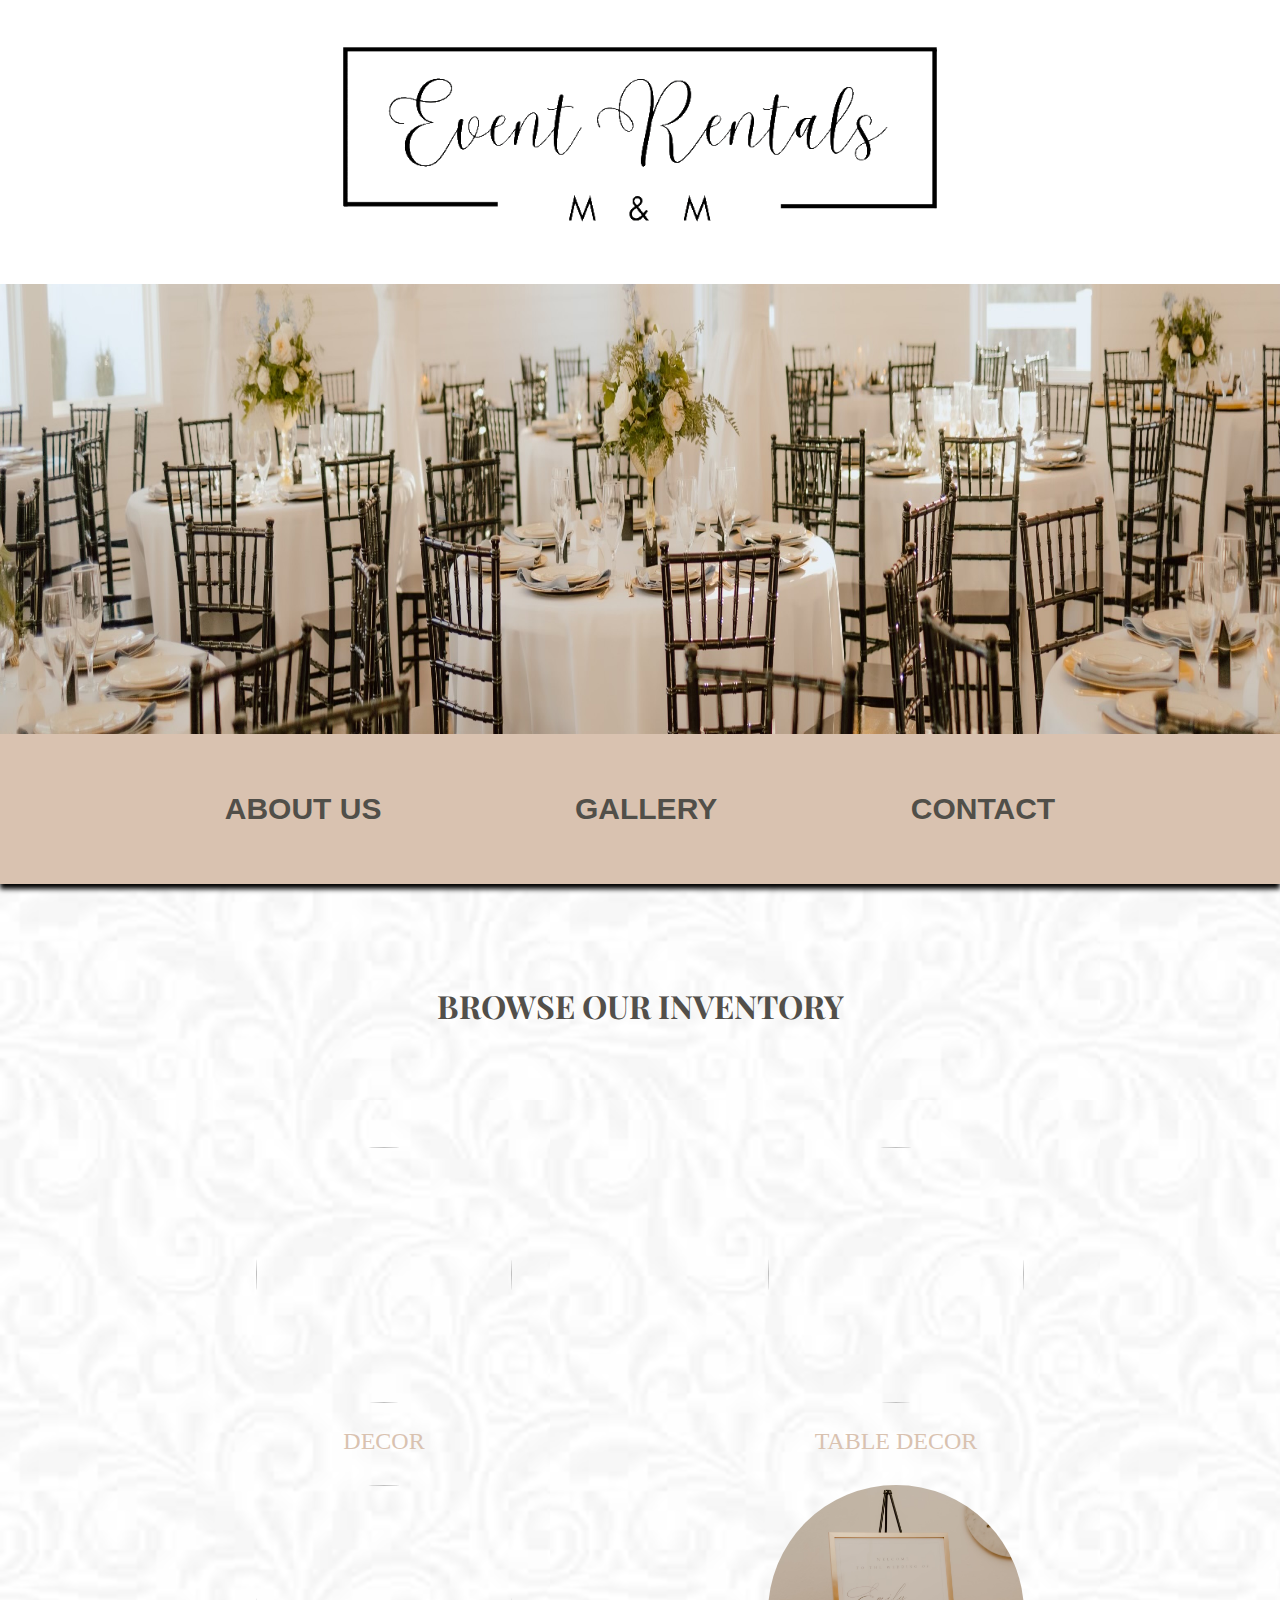
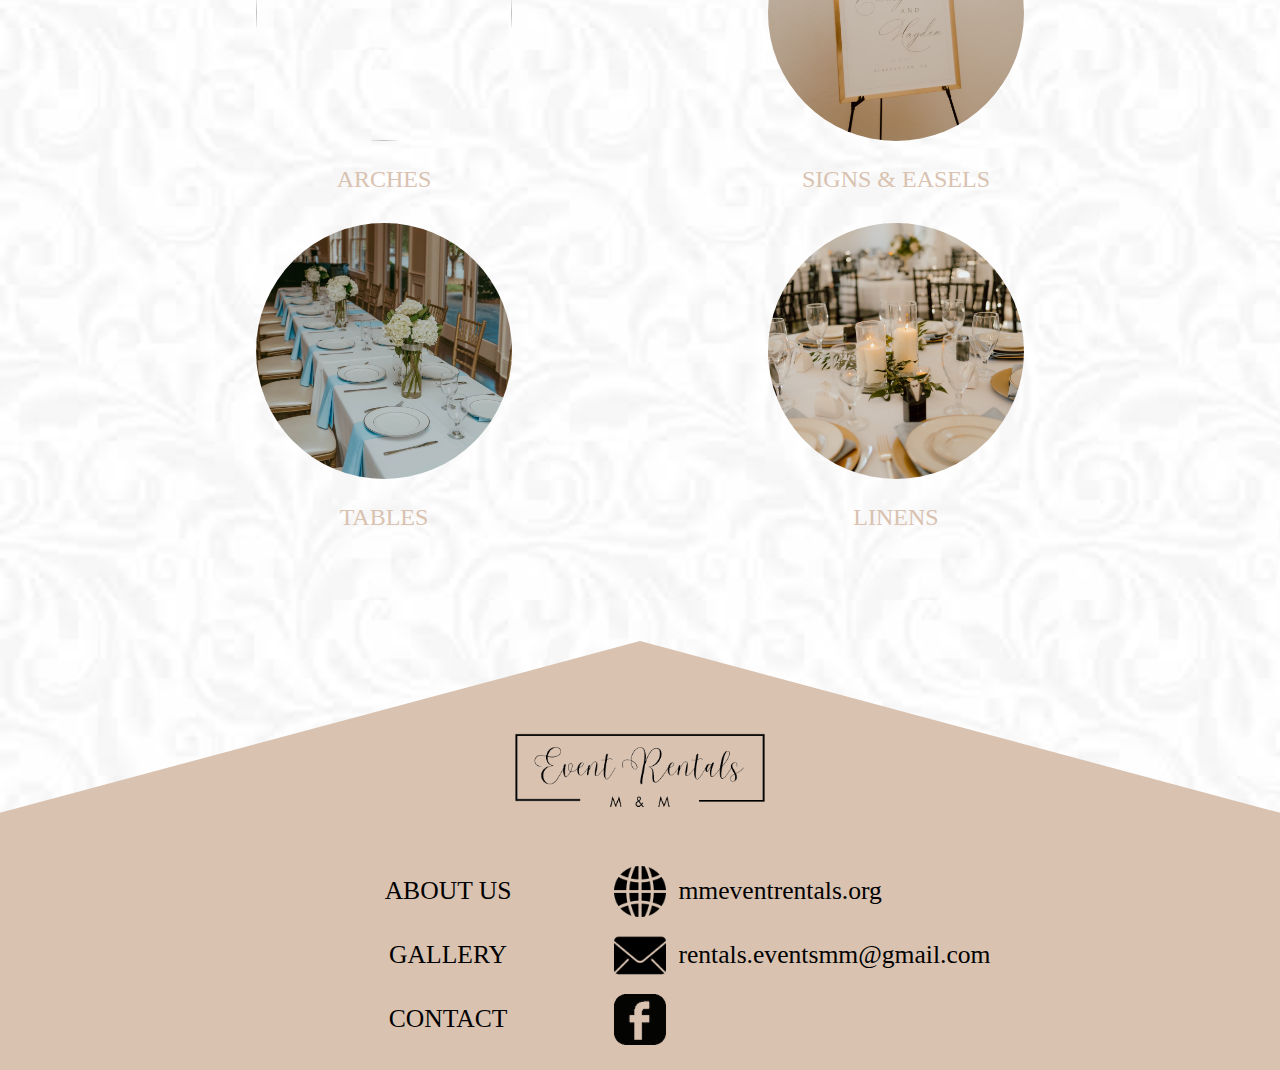
==== commit 8689b178: "z" ====
--- a/index.html
+++ b/index.html
@@ -58,7 +58,7 @@
                 <label id="f1" onclick="aboutusload()">ABOUT US</label>
                 <label id="f2" onclick="galleryload()">GALLERY</label>
                 <label id="f3" onclick="contactload()">CONTACT</label>
-                <div id="f4"><img src="webimage.png"><label>mmeventrentals.com</label></div>
+                <div id="f4"><img src="webimage.png"><label>mmeventrentals.org</label></div>
                 <div id="f5"><img src="emailimage.png"><label>rentals.eventsmm@gmail.com</label></div>
                 <div id="f6"><img src="FBimage.png"></div>
             </ul>
